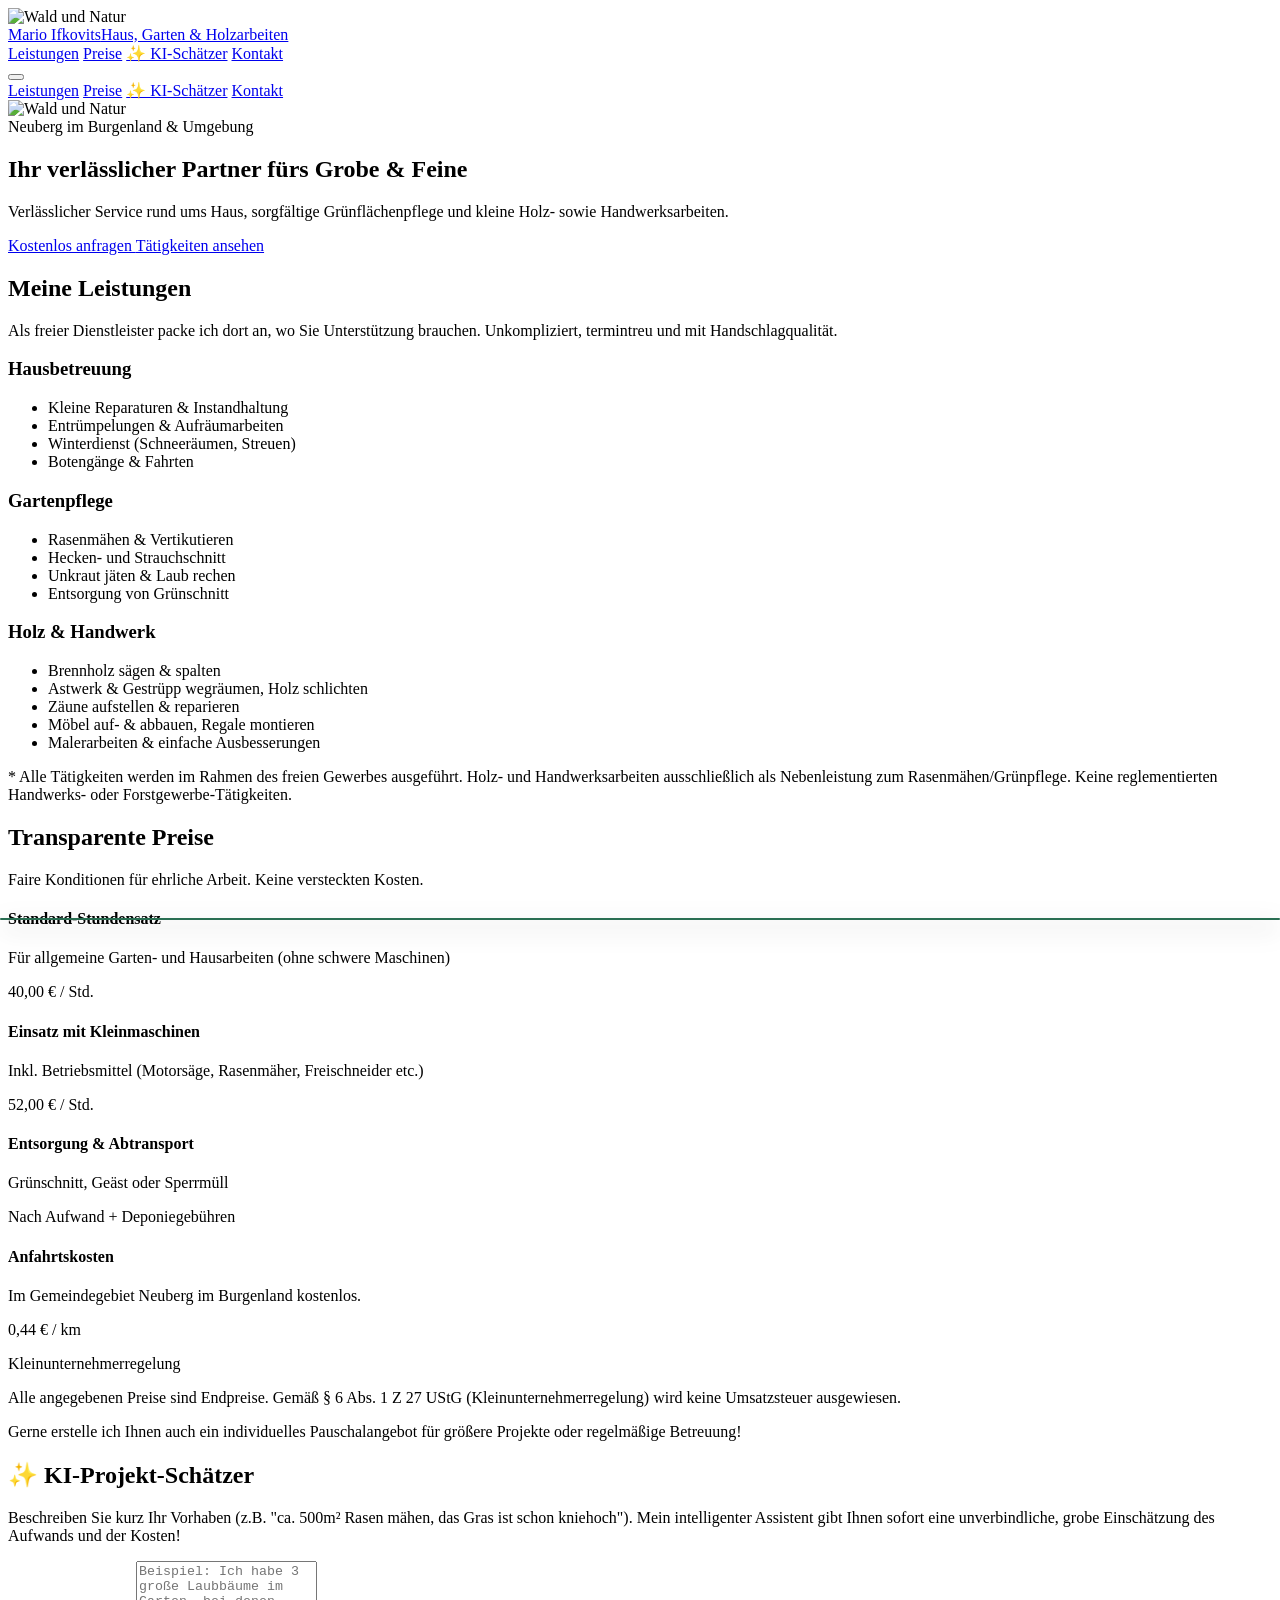
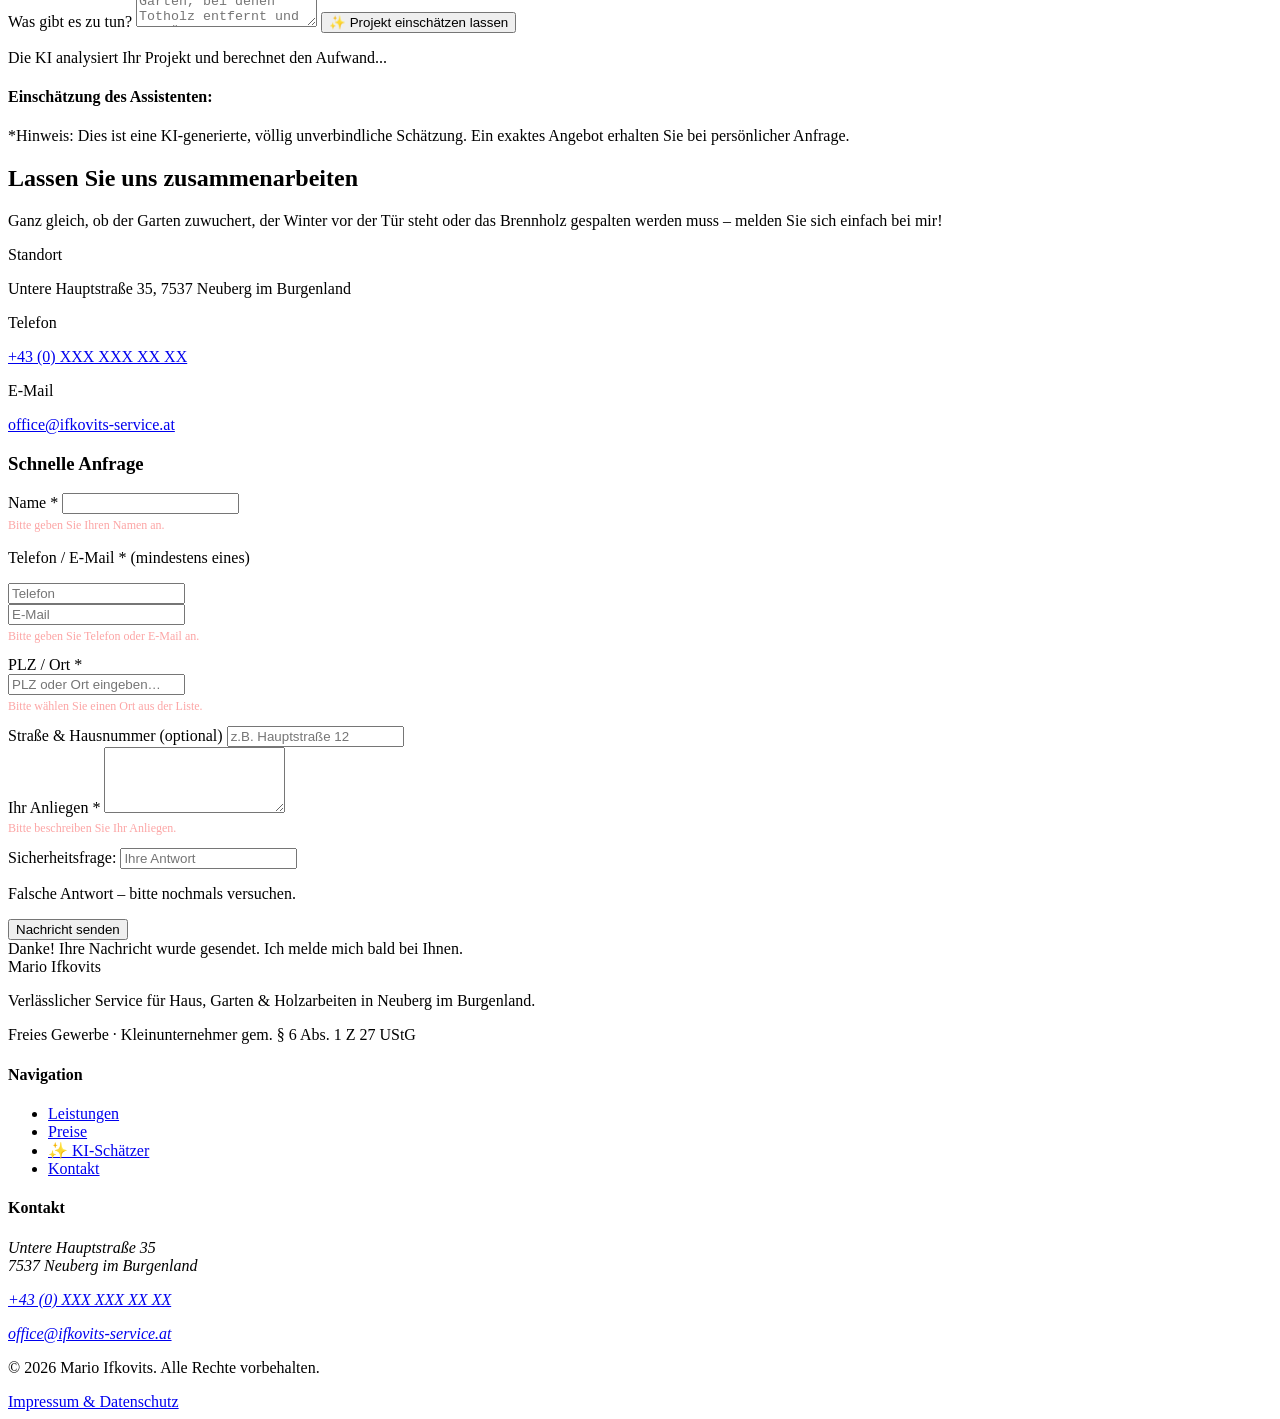
==== index.html @ 48f218d5 "Feature: Optionales Adressfeld im Kontaktformular" ====
<!DOCTYPE html>
<html lang="de-AT" class="scroll-smooth">
<head>
    <meta charset="UTF-8">
    <meta name="viewport" content="width=device-width, initial-scale=1.0">
    <title>Mario Ifkovits | Haus, Garten & Holzarbeiten in Neuberg im Burgenland</title>
    <meta name="description" content="Professioneller und verlässlicher Service rund um Haus und Garten in Neuberg im Burgenland. Mario Ifkovits, Untere Hauptstraße 35, 7537 Neuberg im Burgenland. Ihr Partner für Rasenmähen, Grünschnitt, kleine Holzarbeiten, Entrümpelungen und mehr.">
    
    <!-- Favicon -->
    <link rel="icon" type="image/svg+xml" href="data:image/svg+xml,<svg xmlns=%22http://www.w3.org/2000/svg%22 viewBox=%220 0 100 100%22><text y=%22.9em%22 font-size=%2290%22>🌲</text></svg>">
    
    <!-- Tailwind CSS -->
    <script src="https://cdn.tailwindcss.com"></script>
    <script src="tailwind-config.js"></script>

    <!-- Custom CSS -->
    <link rel="stylesheet" href="style.css">

    <!-- Lucide Icons -->
    <script src="https://unpkg.com/lucide@latest"></script>
</head>
<body class="text-gray-900 font-sans antialiased flex flex-col min-h-screen relative">

    <!-- Waldähnlicher Garten-Hintergrund -->
    <div class="fixed inset-0 z-[-1]">
        <img src="https://images.unsplash.com/photo-1441974231531-c6227db76b6e?auto=format&fit=crop&q=80" alt="Wald und Natur" class="w-full h-full object-cover" />
        <div class="absolute inset-0 bg-brand-900/75 backdrop-blur-[2px]"></div>
    </div>

    <!-- Navigation -->
    <nav class="fixed w-full bg-brand-800/90 backdrop-blur-md shadow-lg z-50 transition-all border-b border-brand-600/50">
        <div class="max-w-7xl mx-auto px-4 sm:px-6 lg:px-8">
            <div class="flex justify-between h-20 items-center">
                <div class="flex-shrink-0 flex items-center gap-3">
                    <div class="bg-brand-400 p-2 rounded-lg text-brand-900">
                        <i data-lucide="trees" class="w-6 h-6"></i>
                    </div>
                    <a href="#" class="font-bold text-xl md:text-2xl text-white tracking-tight">
                        Mario Ifkovits<span class="block text-xs text-brand-300 font-medium uppercase tracking-wider">Haus, Garten & Holzarbeiten</span>
                    </a>
                </div>
                <div class="hidden md:flex space-x-8">
                    <a href="#leistungen" class="text-brand-100 hover:text-brand-400 font-medium transition-colors">Leistungen</a>
                    <a href="#preise" class="text-brand-100 hover:text-brand-400 font-medium transition-colors">Preise</a>
                    <a href="#ki-schaetzer" class="text-brand-400 hover:text-brand-300 font-medium transition-colors flex items-center gap-1">✨ KI-Schätzer</a>
                    <a href="#kontakt" class="text-brand-100 hover:text-brand-400 font-medium transition-colors">Kontakt</a>
                </div>
                <!-- Mobile menu button -->
                <div class="md:hidden flex items-center">
                    <button id="mobile-menu-btn" class="text-brand-100 hover:text-brand-400 focus:outline-none">
                        <i data-lucide="menu" class="w-6 h-6"></i>
                    </button>
                </div>
            </div>
        </div>
    </nav>

    <!-- Mobile Menu -->
    <div id="mobile-menu" class="hidden fixed top-20 left-0 right-0 bg-brand-800/95 backdrop-blur-md border-b border-brand-600/50 z-40 md:hidden shadow-lg">
        <div class="px-4 py-4 space-y-2">
            <a href="#leistungen" class="block px-4 py-2 text-brand-100 hover:bg-brand-700/50 rounded-lg hover:text-brand-400 font-medium transition-all">Leistungen</a>
            <a href="#preise" class="block px-4 py-2 text-brand-100 hover:bg-brand-700/50 rounded-lg hover:text-brand-400 font-medium transition-all">Preise</a>
            <a href="#ki-schaetzer" class="block px-4 py-2 text-brand-400 hover:bg-brand-700/50 rounded-lg hover:text-brand-300 font-medium transition-all">✨ KI-Schätzer</a>
            <a href="#kontakt" class="block px-4 py-2 text-brand-100 hover:bg-brand-700/50 rounded-lg hover:text-brand-400 font-medium transition-all">Kontakt</a>
        </div>
    </div>

    <!-- Hero Section -->
    <section class="relative pt-32 pb-20 lg:pt-48 lg:pb-32 overflow-hidden">
        <div class="absolute inset-0 z-0">
            <!-- Forest background image -->
            <img src="https://images.unsplash.com/photo-1511497584788-876760111969?auto=format&fit=crop&q=80" alt="Wald und Natur" class="w-full h-full object-cover" />
            <div class="absolute inset-0 bg-gradient-to-b from-brand-900/85 via-brand-800/70 to-brand-700/60 mix-blend-multiply"></div>
            <div class="absolute inset-0 bg-gradient-to-t from-brand-900 via-transparent to-transparent"></div>
        </div>
        
        <div class="relative z-10 max-w-7xl mx-auto px-4 sm:px-6 lg:px-8 text-center">
            <span class="inline-block py-2 px-4 rounded-full bg-brand-500/30 text-brand-50 backdrop-blur-sm border border-brand-300/40 text-sm font-semibold tracking-wider mb-6">
                Neuberg im Burgenland & Umgebung
            </span>
            <h1 class="text-4xl md:text-5xl lg:text-6xl font-extrabold text-white mb-6 drop-shadow-lg">
                Ihr verlässlicher Partner fürs <span class="text-brand-300">Grobe & Feine</span>
            </h1>
            <p class="text-lg md:text-xl text-brand-50 mb-10 max-w-2xl mx-auto drop-shadow-lg">
                Verlässlicher Service rund ums Haus, sorgfältige Grünflächenpflege und kleine Holz- sowie Handwerksarbeiten.
            </p>
            <div class="flex flex-col sm:flex-row justify-center gap-4">
                <a href="#kontakt" class="bg-brand-400 hover:bg-brand-300 text-brand-900 font-bold py-3 px-8 rounded-lg shadow-lg shadow-brand-400/40 transition-all transform hover:-translate-y-1">
                    Kostenlos anfragen
                </a>
                <a href="#leistungen" class="bg-brand-700/50 hover:bg-brand-600/60 backdrop-blur-md text-white border border-brand-300/50 font-bold py-3 px-8 rounded-lg transition-all">
                    Tätigkeiten ansehen
                </a>
            </div>
        </div>
    </section>

    <!-- Leistungen Section -->
    <section id="leistungen" class="py-20 bg-gradient-to-b from-brand-900/50 to-brand-800/30 backdrop-blur-sm border-y border-brand-700/30">
        <div class="max-w-7xl mx-auto px-4 sm:px-6 lg:px-8">
            <div class="text-center mb-16">
                <h2 class="text-3xl font-bold text-brand-100 mb-4">Meine Leistungen</h2>
                <div class="w-24 h-1 bg-gradient-to-r from-brand-400 to-brand-500 mx-auto rounded-full mb-6"></div>
                <p class="text-brand-100 max-w-2xl mx-auto">
                    Als freier Dienstleister packe ich dort an, wo Sie Unterstützung brauchen. Unkompliziert, termintreu und mit Handschlagqualität.
                </p>
            </div>

            <div class="grid md:grid-cols-3 gap-8">
                <!-- Card 1: Haus -->
                <div class="bg-brand-700/40 backdrop-blur-md rounded-2xl p-8 shadow-xl border border-brand-500/30 hover:border-brand-400/60 hover:shadow-2xl hover:bg-brand-700/50 transition-all group">
                    <div class="w-14 h-14 bg-brand-400/20 rounded-xl flex items-center justify-center mb-6 group-hover:bg-brand-400 group-hover:text-brand-900 transition-all text-brand-300">
                        <i data-lucide="home" class="w-7 h-7"></i>
                    </div>
                    <h3 class="text-xl font-bold text-white mb-4">Hausbetreuung</h3>
                    <ul class="space-y-3 text-brand-100">
                        <li class="flex items-start gap-2"><i data-lucide="check" class="w-5 h-5 text-brand-400 flex-shrink-0 mt-0.5"></i> Kleine Reparaturen & Instandhaltung</li>
                        <li class="flex items-start gap-2"><i data-lucide="check" class="w-5 h-5 text-brand-400 flex-shrink-0 mt-0.5"></i> Entrümpelungen & Aufräumarbeiten</li>
                        <li class="flex items-start gap-2"><i data-lucide="check" class="w-5 h-5 text-brand-400 flex-shrink-0 mt-0.5"></i> Winterdienst (Schneeräumen, Streuen)</li>
                        <li class="flex items-start gap-2"><i data-lucide="check" class="w-5 h-5 text-brand-400 flex-shrink-0 mt-0.5"></i> Botengänge & Fahrten</li>
                    </ul>
                </div>

                <!-- Card 2: Garten -->
                <div class="bg-brand-700/40 backdrop-blur-md rounded-2xl p-8 shadow-xl border border-brand-500/30 hover:border-brand-400/60 hover:shadow-2xl hover:bg-brand-700/50 transition-all group">
                    <div class="w-14 h-14 bg-brand-400/20 rounded-xl flex items-center justify-center mb-6 group-hover:bg-brand-400 group-hover:text-brand-900 transition-all text-brand-300">
                        <i data-lucide="leaf" class="w-7 h-7"></i>
                    </div>
                    <h3 class="text-xl font-bold text-white mb-4">Gartenpflege</h3>
                    <ul class="space-y-3 text-brand-100">
                        <li class="flex items-start gap-2"><i data-lucide="check" class="w-5 h-5 text-brand-400 flex-shrink-0 mt-0.5"></i> Rasenmähen & Vertikutieren</li>
                        <li class="flex items-start gap-2"><i data-lucide="check" class="w-5 h-5 text-brand-400 flex-shrink-0 mt-0.5"></i> Hecken- und Strauchschnitt</li>
                        <li class="flex items-start gap-2"><i data-lucide="check" class="w-5 h-5 text-brand-400 flex-shrink-0 mt-0.5"></i> Unkraut jäten & Laub rechen</li>
                        <li class="flex items-start gap-2"><i data-lucide="check" class="w-5 h-5 text-brand-400 flex-shrink-0 mt-0.5"></i> Entsorgung von Grünschnitt</li>
                    </ul>
                </div>

                <!-- Card 3: Holz & Handwerk -->
                <div class="bg-brand-700/40 backdrop-blur-md rounded-2xl p-8 shadow-xl border border-brand-500/30 hover:border-brand-400/60 hover:shadow-2xl hover:bg-brand-700/50 transition-all group">
                    <div class="w-14 h-14 bg-brand-400/20 rounded-xl flex items-center justify-center mb-6 group-hover:bg-brand-400 group-hover:text-brand-900 transition-all text-brand-300">
                        <i data-lucide="hammer" class="w-7 h-7"></i>
                    </div>
                    <h3 class="text-xl font-bold text-white mb-4">Holz & Handwerk</h3>
                    <ul class="space-y-3 text-brand-100">
                        <li class="flex items-start gap-2"><i data-lucide="check" class="w-5 h-5 text-brand-400 flex-shrink-0 mt-0.5"></i> Brennholz sägen & spalten</li>
                        <li class="flex items-start gap-2"><i data-lucide="check" class="w-5 h-5 text-brand-400 flex-shrink-0 mt-0.5"></i> Astwerk & Gestrüpp wegräumen, Holz schlichten</li>
                        <li class="flex items-start gap-2"><i data-lucide="check" class="w-5 h-5 text-brand-400 flex-shrink-0 mt-0.5"></i> Zäune aufstellen & reparieren</li>
                        <li class="flex items-start gap-2"><i data-lucide="check" class="w-5 h-5 text-brand-400 flex-shrink-0 mt-0.5"></i> Möbel auf- & abbauen, Regale montieren</li>
                        <li class="flex items-start gap-2"><i data-lucide="check" class="w-5 h-5 text-brand-400 flex-shrink-0 mt-0.5"></i> Malerarbeiten & einfache Ausbesserungen</li>
                    </ul>
                </div>
            </div>
            <p class="text-xs text-center text-brand-300/60 mt-8">
                * Alle Tätigkeiten werden im Rahmen des freien Gewerbes ausgeführt. Holz- und Handwerksarbeiten ausschließlich als Nebenleistung zum Rasenmähen/Grünpflege. Keine reglementierten Handwerks- oder Forstgewerbe-Tätigkeiten.
            </p>
        </div>
    </section>

    <!-- Preise Section -->
    <section id="preise" class="py-20 bg-brand-800/30 backdrop-blur-sm border-y border-brand-700/30">
        <div class="max-w-4xl mx-auto px-4 sm:px-6 lg:px-8">
            <div class="text-center mb-16">
                <h2 class="text-3xl font-bold text-brand-100 mb-4">Transparente Preise</h2>
                <div class="w-24 h-1 bg-gradient-to-r from-brand-400 to-brand-500 mx-auto rounded-full mb-6"></div>
                <p class="text-brand-100">Faire Konditionen für ehrliche Arbeit. Keine versteckten Kosten.</p>
            </div>

            <div class="bg-brand-700/50 backdrop-blur-lg rounded-3xl p-8 md:p-12 shadow-2xl border border-brand-500/40">
                <div class="space-y-6">
                    <!-- Preis 1 -->
                    <div class="flex flex-col sm:flex-row justify-between items-start sm:items-center py-4 border-b border-brand-600/30">
                        <div>
                            <h4 class="text-lg font-bold text-white">Standard-Stundensatz</h4>
                            <p class="text-sm text-brand-200">Für allgemeine Garten- und Hausarbeiten (ohne schwere Maschinen)</p>
                        </div>
                        <div class="mt-2 sm:mt-0 text-xl font-black text-brand-300">40,00 € <span class="text-sm font-normal text-brand-200">/ Std.</span></div>
                    </div>
                    
                    <!-- Preis 2 -->
                    <div class="flex flex-col sm:flex-row justify-between items-start sm:items-center py-4 border-b border-brand-600/30">
                        <div>
                            <h4 class="text-lg font-bold text-white">Einsatz mit Kleinmaschinen</h4>
                            <p class="text-sm text-brand-200">Inkl. Betriebsmittel (Motorsäge, Rasenmäher, Freischneider etc.)</p>
                        </div>
                        <div class="mt-2 sm:mt-0 text-xl font-black text-brand-300">52,00 € <span class="text-sm font-normal text-brand-200">/ Std.</span></div>
                    </div>

                    <!-- Preis 3 -->
                    <div class="flex flex-col sm:flex-row justify-between items-start sm:items-center py-4 border-b border-brand-600/30">
                        <div>
                            <h4 class="text-lg font-bold text-white">Entsorgung & Abtransport</h4>
                            <p class="text-sm text-brand-200">Grünschnitt, Geäst oder Sperrmüll</p>
                        </div>
                        <div class="mt-2 sm:mt-0 text-xl font-black text-brand-300 text-right">
                            <span class="block">Nach Aufwand</span>
                            <span class="text-sm font-normal text-brand-200">+ Deponiegebühren</span>
                        </div>
                    </div>

                    <!-- Anfahrt -->
                    <div class="flex flex-col sm:flex-row justify-between items-start sm:items-center py-4">
                        <div>
                            <h4 class="text-lg font-bold text-white">Anfahrtskosten</h4>
                            <p class="text-sm text-brand-200">Im Gemeindegebiet Neuberg im Burgenland kostenlos.</p>
                        </div>
                        <div class="mt-2 sm:mt-0 text-xl font-black text-brand-300">0,44 € <span class="text-sm font-normal text-brand-200">/ km</span></div>
                    </div>
                </div>

                <div class="mt-8 bg-brand-600/40 border-l-4 border-brand-400 p-4 rounded-r-lg">
                    <div class="flex items-start">
                        <div class="flex-shrink-0">
                            <i data-lucide="info" class="w-5 h-5 text-brand-300"></i>
                        </div>
                        <div class="ml-3">
                            <p class="text-sm text-brand-100 font-medium">
                                Kleinunternehmerregelung
                            </p>
                            <p class="text-sm text-brand-100 mt-1">
                                Alle angegebenen Preise sind Endpreise. Gemäß § 6 Abs. 1 Z 27 UStG (Kleinunternehmerregelung) wird keine Umsatzsteuer ausgewiesen.
                            </p>
                        </div>
                    </div>
                </div>
            </div>
            
            <div class="text-center mt-10">
                <p class="text-brand-100">Gerne erstelle ich Ihnen auch ein individuelles Pauschalangebot für größere Projekte oder regelmäßige Betreuung!</p>
            </div>
        </div>
    </section>

    <!-- KI-Schätzer Section -->
    <section id="ki-schaetzer" class="py-20 bg-brand-700/40 backdrop-blur-sm border-b border-brand-700/50">
        <div class="max-w-4xl mx-auto px-4 sm:px-6 lg:px-8">
            <div class="text-center mb-12">
                <div class="inline-flex items-center justify-center p-3 bg-brand-600/40 rounded-full shadow-lg mb-4 text-brand-300">
                    <i data-lucide="sparkles" class="w-8 h-8"></i>
                </div>
                <h2 class="text-3xl font-bold text-brand-100 mb-4">✨ KI-Projekt-Schätzer</h2>
                <div class="w-24 h-1 bg-gradient-to-r from-brand-400 to-brand-500 mx-auto rounded-full mb-6"></div>
                <p class="text-brand-100">
                    Beschreiben Sie kurz Ihr Vorhaben (z.B. "ca. 500m² Rasen mähen, das Gras ist schon kniehoch"). 
                    Mein intelligenter Assistent gibt Ihnen sofort eine unverbindliche, grobe Einschätzung des Aufwands und der Kosten!
                </p>
            </div>

            <div class="bg-brand-700/50 backdrop-blur-lg rounded-2xl p-6 md:p-8 shadow-2xl border border-brand-500/40">
                <div class="space-y-4">
                    <label for="project-description" class="block text-sm font-medium text-white">Was gibt es zu tun?</label>
                    <textarea id="project-description" rows="4" placeholder="Beispiel: Ich habe 3 große Laubbäume im Garten, bei denen Totholz entfernt und die Äste entsorgt werden müssen..." class="w-full px-4 py-3 border border-brand-500/40 rounded-xl focus:ring-2 focus:ring-brand-400 focus:border-brand-400 outline-none transition-all text-gray-900 bg-white/90 resize-none placeholder-gray-500"></textarea>
                    
                    <button id="btn-estimate" onclick="generateEstimate()" class="w-full sm:w-auto bg-brand-400 hover:bg-brand-300 text-brand-900 font-bold py-3 px-6 rounded-xl transition-all flex justify-center items-center gap-2 shadow-xl hover:shadow-2xl transform hover:-translate-y-0.5">
                        ✨ Projekt einschätzen lassen
                    </button>
                </div>

                <!-- Lade-Indikator -->
                <div id="estimate-loading" class="hidden mt-8 text-center py-8">
                    <i data-lucide="loader-2" class="w-8 h-8 text-brand-300 animate-spin mx-auto mb-4"></i>
                    <p class="text-brand-100 animate-pulse">Die KI analysiert Ihr Projekt und berechnet den Aufwand...</p>
                </div>

                <!-- Ergebnis-Bereich -->
                <div id="estimate-result-container" class="hidden mt-8 pt-8 border-t border-brand-600/50">
                    <h4 class="text-lg font-bold text-white mb-4 flex items-center gap-2">
                        <i data-lucide="bot" class="w-5 h-5 text-brand-300"></i> Einschätzung des Assistenten:
                    </h4>
                    <div id="estimate-result" class="prose prose-invert max-w-none text-brand-100 space-y-4 bg-brand-600/30 p-6 rounded-xl border border-brand-500/20">
                        <!-- Ergebnis wird hier eingefügt -->
                    </div>
                    <p class="text-xs text-brand-300/60 mt-4 text-center">
                        *Hinweis: Dies ist eine KI-generierte, völlig unverbindliche Schätzung. Ein exaktes Angebot erhalten Sie bei persönlicher Anfrage.
                    </p>
                </div>
            </div>
        </div>
    </section>

    <!-- Kontakt Section -->
    <section id="kontakt" class="py-20 bg-gradient-to-b from-brand-800 to-brand-900 text-white">
        <div class="max-w-7xl mx-auto px-4 sm:px-6 lg:px-8">
            <div class="grid md:grid-cols-2 gap-16 items-center">
                
                <!-- Kontakt Info -->
                <div>
                    <h2 class="text-3xl font-bold mb-4">Lassen Sie uns zusammenarbeiten</h2>
                    <div class="w-20 h-1 bg-gradient-to-r from-brand-400 to-brand-500 rounded-full mb-8"></div>
                    <p class="text-brand-100 mb-8 text-lg">
                        Ganz gleich, ob der Garten zuwuchert, der Winter vor der Tür steht oder das Brennholz gespalten werden muss – melden Sie sich einfach bei mir!
                    </p>
                    
                    <div class="space-y-6">
                        <div class="flex items-center gap-4">
                            <div class="bg-brand-600/60 p-3 rounded-full text-brand-300">
                                <i data-lucide="map-pin" class="w-6 h-6"></i>
                            </div>
                            <div>
                                <p class="text-sm text-brand-200">Standort</p>
                                <p class="font-medium text-lg text-white">Untere Hauptstraße 35, 7537 Neuberg im Burgenland</p>
                            </div>
                        </div>
                        
                        <div class="flex items-center gap-4">
                            <div class="bg-brand-600/60 p-3 rounded-full text-brand-300">
                                <i data-lucide="phone" class="w-6 h-6"></i>
                            </div>
                            <div>
                                <p class="text-sm text-brand-200">Telefon</p>
                                <p class="font-medium text-lg"><a href="tel:+43000000000" class="hover:text-brand-300 transition-colors">+43 (0) XXX XXX XX XX</a></p>
                            </div>
                        </div>

                        <div class="flex items-center gap-4">
                            <div class="bg-brand-600/60 p-3 rounded-full text-brand-300">
                                <i data-lucide="mail" class="w-6 h-6"></i>
                            </div>
                            <div>
                                <p class="text-sm text-brand-200">E-Mail</p>
                                <p class="font-medium text-lg"><a href="mailto:office@ifkovits-service.at" class="hover:text-brand-300 transition-colors">office@ifkovits-service.at</a></p>
                            </div>
                        </div>
                    </div>
                </div>

                <!-- Kontakt Formular -->
                <div class="bg-brand-700/60 backdrop-blur-md rounded-2xl p-8 shadow-2xl border border-brand-500/40">
                    <h3 class="text-2xl font-bold text-white mb-6">Schnelle Anfrage</h3>
                    <form id="contact-form" action="https://formspree.io/f/xeervago" method="POST" class="space-y-4" novalidate>
                        <!-- Honeypot -->
                        <div style="position:absolute;left:-9999px;top:-9999px;" aria-hidden="true">
                            <label for="website">Website leer lassen</label>
                            <input type="text" id="website" name="website" tabindex="-1" autocomplete="off">
                        </div>

                        <!-- Name -->
                        <div>
                            <label for="f-name" class="block text-sm font-medium text-brand-200 mb-1">Name <span class="text-brand-400">*</span></label>
                            <input type="text" id="f-name" name="name" autocomplete="name" class="w-full px-4 py-2 border border-brand-500/40 rounded-lg focus:ring-2 focus:ring-brand-400 focus:border-brand-400 outline-none transition-all text-gray-900 bg-white/90">
                            <p class="field-err-msg hidden" id="err-name">Bitte geben Sie Ihren Namen an.</p>
                        </div>

                        <!-- Telefon + E-Mail -->
                        <div>
                            <p class="text-sm font-medium text-brand-200 mb-1">Telefon / E-Mail <span class="text-brand-400">*</span> <span class="text-brand-300 font-normal">(mindestens eines)</span></p>
                            <div class="grid grid-cols-2 gap-4">
                                <div>
                                    <input type="tel" id="f-phone" name="telefon" placeholder="Telefon" autocomplete="tel" class="w-full px-4 py-2 border border-brand-500/40 rounded-lg focus:ring-2 focus:ring-brand-400 focus:border-brand-400 outline-none transition-all text-gray-900 bg-white/90">
                                </div>
                                <div>
                                    <input type="email" id="f-email" name="email" placeholder="E-Mail" autocomplete="email" class="w-full px-4 py-2 border border-brand-500/40 rounded-lg focus:ring-2 focus:ring-brand-400 focus:border-brand-400 outline-none transition-all text-gray-900 bg-white/90">
                                </div>
                            </div>
                            <p class="field-err-msg hidden" id="err-contact">Bitte geben Sie Telefon oder E-Mail an.</p>
                        </div>

                        <!-- PLZ / Ort Autocomplete -->
                        <div>
                            <label for="f-plz-input" class="block text-sm font-medium text-brand-200 mb-1">PLZ / Ort <span class="text-brand-400">*</span></label>
                            <div class="relative">
                                <input type="text" id="f-plz-input" placeholder="PLZ oder Ort eingeben…" autocomplete="off" class="w-full px-4 py-2 border border-brand-500/40 rounded-lg focus:ring-2 focus:ring-brand-400 focus:border-brand-400 outline-none transition-all text-gray-900 bg-white/90">
                                <ul id="plz-dropdown" class="plz-dropdown hidden" role="listbox"></ul>
                            </div>
                            <!-- Hidden fields sent to Formspree -->
                            <input type="hidden" id="f-plz" name="plz">
                            <input type="hidden" id="f-ort" name="ort">
                            <p class="field-err-msg hidden" id="err-plz">Bitte wählen Sie einen Ort aus der Liste.</p>
                        </div>

                        <!-- Adresse / Nr (optional) -->
                        <div>
                            <label for="f-address" class="block text-sm font-medium text-brand-200 mb-1">Straße & Hausnummer <span class="text-brand-300 font-normal">(optional)</span></label>
                            <input type="text" id="f-address" name="adresse" autocomplete="street-address" placeholder="z.B. Hauptstraße 12" class="w-full px-4 py-2 border border-brand-500/40 rounded-lg focus:ring-2 focus:ring-brand-400 focus:border-brand-400 outline-none transition-all text-gray-900 bg-white/90">
                        </div>

                        <!-- Anliegen -->
                        <div>
                            <label for="f-message" class="block text-sm font-medium text-brand-200 mb-1">Ihr Anliegen <span class="text-brand-400">*</span></label>
                            <textarea id="f-message" name="anliegen" rows="4" class="w-full px-4 py-2 border border-brand-500/40 rounded-lg focus:ring-2 focus:ring-brand-400 focus:border-brand-400 outline-none transition-all text-gray-900 bg-white/90 resize-none"></textarea>
                            <p class="field-err-msg hidden" id="err-message">Bitte beschreiben Sie Ihr Anliegen.</p>
                        </div>

                        <!-- Mathe-CAPTCHA -->
                        <div class="bg-brand-600/30 border border-brand-500/30 rounded-lg p-4">
                            <label for="captcha-answer" class="block text-sm font-medium text-brand-200 mb-2">
                                <i data-lucide="shield-check" class="w-4 h-4 inline mr-1 text-brand-400"></i>Sicherheitsfrage: <span id="captcha-question" class="font-bold text-brand-300"></span>
                            </label>
                            <input type="number" id="captcha-answer" name="captcha-answer" placeholder="Ihre Antwort" autocomplete="off" class="w-full px-4 py-2 border border-brand-500/40 rounded-lg focus:ring-2 focus:ring-brand-400 focus:border-brand-400 outline-none transition-all text-gray-900 bg-white/90">
                            <p id="captcha-error" class="hidden mt-2 text-red-300 text-xs">Falsche Antwort – bitte nochmals versuchen.</p>
                        </div>

                        <button type="submit" class="w-full bg-brand-400 hover:bg-brand-300 text-brand-900 font-bold py-3 px-4 rounded-lg transition-all flex justify-center items-center gap-2 shadow-lg hover:shadow-xl transform hover:-translate-y-0.5">
                            <i data-lucide="send" class="w-5 h-5"></i> Nachricht senden
                        </button>
                        <div id="form-success" class="hidden bg-brand-600/50 border border-brand-400/40 rounded-lg p-4 text-center text-brand-100 text-sm">
                            <i data-lucide="check-circle" class="w-5 h-5 inline mr-1 text-brand-400"></i>Danke! Ihre Nachricht wurde gesendet. Ich melde mich bald bei Ihnen.
                        </div>
                    </form>
                </div>
            </div>
        </div>
    </section>

    <!-- Footer -->
    <footer class="bg-brand-900 border-t border-brand-700/50 text-brand-100 mt-auto">
        <div class="max-w-7xl mx-auto px-4 sm:px-6 lg:px-8 py-10 grid grid-cols-1 md:grid-cols-3 gap-8">
            <!-- Brand -->
            <div>
                <div class="flex items-center gap-3 mb-3">
                    <div class="bg-brand-400 p-2 rounded-lg text-brand-900"><i data-lucide="trees" class="w-5 h-5"></i></div>
                    <span class="font-bold text-white text-lg">Mario Ifkovits</span>
                </div>
                <p class="text-brand-200 text-sm leading-relaxed">Verlässlicher Service für Haus, Garten & Holzarbeiten in Neuberg im Burgenland.</p>
                <p class="text-brand-300 text-xs mt-3">Freies Gewerbe · Kleinunternehmer gem. § 6 Abs. 1 Z 27 UStG</p>
            </div>
            <!-- Navigation -->
            <div>
                <h4 class="text-white font-semibold mb-3 uppercase tracking-wider text-xs">Navigation</h4>
                <ul class="space-y-2 text-sm">
                    <li><a href="#leistungen" class="footer-link text-brand-200 hover:text-brand-400 transition-colors">Leistungen</a></li>
                    <li><a href="#preise" class="footer-link text-brand-200 hover:text-brand-400 transition-colors">Preise</a></li>
                    <li><a href="#ki-schaetzer" class="footer-link text-brand-200 hover:text-brand-400 transition-colors">✨ KI-Schätzer</a></li>
                    <li><a href="#kontakt" class="footer-link text-brand-200 hover:text-brand-400 transition-colors">Kontakt</a></li>
                </ul>
            </div>
            <!-- Kontakt -->
            <div>
                <h4 class="text-white font-semibold mb-3 uppercase tracking-wider text-xs">Kontakt</h4>
                <address class="not-italic text-sm space-y-2 text-brand-200">
                    <p>Untere Hauptstraße 35<br>7537 Neuberg im Burgenland</p>
                    <p><a href="tel:+43000000000" class="footer-link hover:text-brand-400 transition-colors">+43 (0) XXX XXX XX XX</a></p>
                    <p><a href="mailto:office@ifkovits-service.at" class="footer-link hover:text-brand-400 transition-colors">office@ifkovits-service.at</a></p>
                </address>
            </div>
        </div>
        <!-- Bottom bar -->
        <div class="border-t border-brand-700/50">
            <div class="max-w-7xl mx-auto px-4 sm:px-6 lg:px-8 py-4 flex flex-col sm:flex-row justify-between items-center gap-3 text-xs text-brand-300">
                <p>&copy; <span id="year"></span> Mario Ifkovits. Alle Rechte vorbehalten.</p>
                <div class="flex gap-5">
                    <a href="impressum.html" class="hover:text-brand-400 transition-colors">Impressum & Datenschutz</a>
                </div>
            </div>
        </div>
    </footer>

<!-- Initialize Icons & Year -->
<script>
    // Mobile Menu Toggle
    const mobileMenuBtn = document.getElementById('mobile-menu-btn');
    const mobileMenu = document.getElementById('mobile-menu');

    if (mobileMenuBtn && mobileMenu) {
        mobileMenuBtn.addEventListener('click', function() {
            mobileMenu.classList.toggle('hidden');
        });

        // Schließe das Menü, wenn auf einen Link geklickt wird
        const mobileMenuLinks = mobileMenu.querySelectorAll('a');
        mobileMenuLinks.forEach(link => {
            link.addEventListener('click', function() {
                mobileMenu.classList.add('hidden');
            });
        });
    }

    // Setze das aktuelle Jahr im Footer
    const yearElement = document.getElementById('year');
    if (yearElement) {
        yearElement.textContent = new Date().getFullYear();
    }
    
    lucide.createIcons();

    // --- PLZ Autocomplete ---
    let plzData = [];
    let plzSelected = false;

    fetch('plz.csv')
        .then(r => r.text())
        .then(text => {
            const lines = text.split('\n').slice(1); // Header überspringen
            const seen = new Set();
            lines.forEach(line => {
                const cols = line.split(';');
                if (cols.length < 2) return;
                const plz = cols[0].trim();
                const ort = cols[1].trim().replace(/^"|"$/g, '');
                if (!plz || !ort) return;
                const key = plz + '|' + ort;
                if (!seen.has(key)) {
                    seen.add(key);
                    plzData.push({ plz, ort, search: (plz + ' ' + ort).toLowerCase() });
                }
            });
        });

    const plzInput   = document.getElementById('f-plz-input');
    const plzDropdown = document.getElementById('plz-dropdown');
    const plzHidden  = document.getElementById('f-plz');
    const ortHidden  = document.getElementById('f-ort');

    function showPlzDropdown(query) {
        const q = query.toLowerCase().trim();
        if (!q || plzData.length === 0) { plzDropdown.classList.add('hidden'); return; }
        const matches = plzData.filter(e => e.search.includes(q)).slice(0, 10);
        if (matches.length === 0) { plzDropdown.classList.add('hidden'); return; }
        plzDropdown.innerHTML = matches.map((e, i) =>
            `<li role="option" data-plz="${e.plz}" data-ort="${e.ort}" tabindex="-1">
                <span class="plz-code">${e.plz}</span>
                <span class="plz-city">${e.ort}</span>
            </li>`
        ).join('');
        plzDropdown.querySelectorAll('li').forEach(li => {
            li.addEventListener('mousedown', function(ev) {
                ev.preventDefault();
                selectPlz(this.dataset.plz, this.dataset.ort);
            });
        });
        plzDropdown.classList.remove('hidden');
    }

    function selectPlz(plz, ort) {
        plzInput.value  = plz + ' ' + ort;
        plzHidden.value = plz;
        ortHidden.value = ort;
        plzSelected = true;
        plzDropdown.classList.add('hidden');
        document.getElementById('err-plz').classList.add('hidden');
        plzInput.classList.remove('field-error');
    }

    if (plzInput) {
        plzInput.addEventListener('input', function() {
            plzSelected = false;
            plzHidden.value = '';
            ortHidden.value = '';
            showPlzDropdown(this.value);
        });
        plzInput.addEventListener('blur', function() {
            setTimeout(() => plzDropdown.classList.add('hidden'), 150);
        });
        plzInput.addEventListener('keydown', function(e) {
            const items = plzDropdown.querySelectorAll('li');
            if (!items.length) return;
            if (e.key === 'ArrowDown') { e.preventDefault(); items[0].focus(); }
        });
        plzDropdown && plzDropdown.addEventListener('keydown', function(e) {
            const items = Array.from(plzDropdown.querySelectorAll('li'));
            const idx = items.indexOf(document.activeElement);
            if (e.key === 'ArrowDown' && idx < items.length - 1) { e.preventDefault(); items[idx + 1].focus(); }
            else if (e.key === 'ArrowUp') { e.preventDefault(); idx > 0 ? items[idx - 1].focus() : plzInput.focus(); }
            else if (e.key === 'Enter' && idx >= 0) { e.preventDefault(); items[idx].dispatchEvent(new Event('mousedown')); }
            else if (e.key === 'Escape') { plzDropdown.classList.add('hidden'); plzInput.focus(); }
        });
    }

    // --- Mathe-CAPTCHA ---
    let captchaAnswer = 0;
    function initCaptcha() {
        const a = Math.floor(Math.random() * 10) + 1;
        const b = Math.floor(Math.random() * 10) + 1;
        captchaAnswer = a + b;
        const q = document.getElementById('captcha-question');
        if (q) q.textContent = `${a} + ${b} = ?`;
        const inp = document.getElementById('captcha-answer');
        if (inp) inp.value = '';
    }
    initCaptcha();

    // Hilfsfunktion: Fehler anzeigen/verstecken
    function setError(id, show) {
        const el = document.getElementById(id);
        if (el) el.classList.toggle('hidden', !show);
    }
    function setFieldError(inputId, show) {
        const el = document.getElementById(inputId);
        if (el) el.classList.toggle('field-error', show);
    }

    // --- Kontaktformular Bot-Schutz + Validierung + Submit ---
    const contactForm = document.getElementById('contact-form');
    if (contactForm) {
        contactForm.addEventListener('submit', function(e) {
            e.preventDefault();
            let valid = true;

            // 1) Honeypot
            if (document.getElementById('website')?.value !== '') return;

            // 2) Name
            const nameVal = document.getElementById('f-name').value.trim();
            const nameErr = !nameVal;
            setError('err-name', nameErr); setFieldError('f-name', nameErr);
            if (nameErr) valid = false;

            // 3) Telefon oder E-Mail (mindestens eines)
            const phoneVal = document.getElementById('f-phone').value.trim();
            const emailVal = document.getElementById('f-email').value.trim();
            const contactErr = !phoneVal && !emailVal;
            setError('err-contact', contactErr);
            setFieldError('f-phone', contactErr); setFieldError('f-email', contactErr);
            if (contactErr) valid = false;

            // 4) PLZ/Ort muss aus Dropdown gewählt sein
            const plzErr = !plzSelected || !plzHidden.value;
            setError('err-plz', plzErr); setFieldError('f-plz-input', plzErr);
            if (plzErr) valid = false;

            // 5) Anliegen
            const msgVal = document.getElementById('f-message').value.trim();
            const msgErr = !msgVal;
            setError('err-message', msgErr); setFieldError('f-message', msgErr);
            if (msgErr) valid = false;

            if (!valid) return;

            // 6) CAPTCHA
            const userAnswer = parseInt(document.getElementById('captcha-answer').value, 10);
            const captchaError = document.getElementById('captcha-error');
            if (userAnswer !== captchaAnswer) {
                captchaError.classList.remove('hidden');
                initCaptcha();
                return;
            }
            captchaError.classList.add('hidden');

            // 7) Absenden per fetch
            const formData = new FormData(contactForm);
            formData.delete('captcha-answer');

            fetch(contactForm.action, {
                method: 'POST',
                body: formData,
                headers: { 'Accept': 'application/json' }
            }).then(response => {
                if (response.ok) {
                    contactForm.reset();
                    plzSelected = false;
                    initCaptcha();
                    lucide.createIcons();
                    const successMsg = document.getElementById('form-success');
                    if (successMsg) {
                        successMsg.classList.remove('hidden');
                        setTimeout(() => successMsg.classList.add('hidden'), 8000);
                    }
                } else {
                    alert('Beim Senden ist ein Fehler aufgetreten. Bitte versuchen Sie es später noch einmal.');
                }
            }).catch(() => {
                alert('Keine Verbindung. Bitte prüfen Sie Ihre Internetverbindung und versuchen Sie es erneut.');
            });
        });
    }

    // --- KI-Projekt-Schätzer (Pollinations AI – kostenlos, kein API-Key nötig) ---
    async function generateEstimate() {
        const descriptionInput = document.getElementById('project-description');
        const description = descriptionInput.value.trim();
        const btn = document.getElementById('btn-estimate');
        const loading = document.getElementById('estimate-loading');
        const resultContainer = document.getElementById('estimate-result-container');
        const resultDiv = document.getElementById('estimate-result');

        if (!description) {
            resultDiv.innerHTML = `<div class="bg-yellow-50 text-yellow-800 p-4 rounded-lg">Bitte beschreiben Sie Ihr Vorhaben kurz im Textfeld.</div>`;
            resultContainer.classList.remove('hidden');
            return;
        }

        btn.disabled = true;
        btn.classList.add('opacity-75', 'cursor-not-allowed');
        loading.classList.remove('hidden');
        resultContainer.classList.add('hidden');
        resultDiv.innerHTML = '';

        const systemPrompt = `Du bist der hilfreiche virtuelle Assistent von Mario Ifkovits (Haus, Garten & Holzarbeiten, Neuberg im Burgenland).
Der Nutzer beschreibt ein Projekt. Erstelle eine grobe, unverbindliche Aufwands- und Kostenschätzung.

Marios Leistungen & Preise:
- Standardarbeiten ohne Maschinen (jäten, rechen, aufräumen, Montagearbeiten, Malerarbeiten etc.): 40,00 € / Stunde.
- Arbeiten MIT Kleinmaschinen (Rasenmäher, Husqvarna Knicklenker 103cm Schnittbreite für große Flächen, Freischneider, Motorsäge, Holzspalter etc.): 52,00 € / Stunde.
- Anfahrt: 0,44 € / km ab Neuberg im Burgenland (Einsätze innerhalb von Neuberg: Anfahrt kostenlos). Berechne die Anfahrt wenn der Kunde einen Ort außerhalb Neubergs nennt – schätze die einfache Wegstrecke in km.
- Grünschnitt-Entsorgung: Pauschal nach Menge – kleiner Anhänger ca. 40–60 €, großer Anhänger ca. 80–120 €, zzgl. Deponiegebühren. Wenn Entsorgung anfällt, immer in die Gesamtschätzung einberechnen.
- Keine MwSt. (Kleinunternehmerregelung).

Wichtige Hinweise für die Schätzung:
- Beim Rasenmähen: Husqvarna Knicklenker (103cm Schnittbreite) wird standardmäßig eingesetzt, außer bei Kleinstflächen (unter ca. 100 m² oder beengten Verhältnissen) → immer Maschinenstundensatz einplanen.
- Grünschnitt (Hecke, Strauchschnitt, Laub etc.) erzeugt Entsorgungsvolumen → immer Entsorgungskosten schätzen.
- Holzarbeiten (Sägen, Spalten, Schlichten) nur als Nebenleistung zur Grünpflege erlaubt.

Regeln für deine Antwort:
1. Freundlich, professionell, leichter österreichischer Charme.
2. Aufschlüsselung: Arbeitszeit (Spanne), Stundensatz, Anfahrt (falls relevant), Entsorgung (falls relevant), Gesamtkosten (Spanne).
3. Klar betonen: unverbindliche KI-Schätzung, tatsächlicher Aufwand kann abweichen.
4. Freundlich auf das Kontaktformular verweisen.
5. NUR HTML-Tags (<p>, <strong>, <ul>, <li>), kein Markdown.`;

        const payload = {
            model: 'openai',
            messages: [
                { role: 'system', content: systemPrompt },
                { role: 'user', content: description }
            ],
            seed: Math.floor(Math.random() * 10000)
        };

        try {
            const response = await fetch('https://text.pollinations.ai/', {
                method: 'POST',
                headers: { 'Content-Type': 'application/json' },
                body: JSON.stringify(payload)
            });

            if (!response.ok) throw new Error(`HTTP ${response.status}`);

            const answerText = await response.text();
            resultDiv.innerHTML = answerText;
            resultContainer.classList.remove('hidden');
        } catch (error) {
            console.error('Fehler bei der Schätzung:', error);
            resultDiv.innerHTML = `<div class="bg-red-50 text-red-700 p-4 rounded-lg">Es tut mir leid, bei der Einschätzung ist ein Fehler aufgetreten. Bitte versuchen Sie es später noch einmal oder nutzen Sie direkt das Kontaktformular unten.</div>`;
            resultContainer.classList.remove('hidden');
        } finally {
            btn.disabled = false;
            btn.classList.remove('opacity-75', 'cursor-not-allowed');
            loading.classList.add('hidden');
        }
    }
</script>
</body>
</html>
---- style.css ----
/* =========================================================
   Mario Ifkovits – Custom Styles
   ========================================================= */

/* -- Scrollbar ------------------------------------------- */
::-webkit-scrollbar          { width: 8px; }
::-webkit-scrollbar-track    { background: #082b1d; }
::-webkit-scrollbar-thumb    { background: #2d8659; border-radius: 4px; }
::-webkit-scrollbar-thumb:hover { background: #52a989; }

/* -- Google Fonts (Inter) -------------------------------- */
@import url('https://fonts.googleapis.com/css2?family=Inter:wght@400;500;600;700;800;900&display=swap');

/* -- Smooth section scroll offset (fixed nav) ------------ */
html { scroll-padding-top: 5rem; }

/* -- KI-Schätzer Ergebnis-Formatierung ------------------- */
#estimate-result p          { margin-bottom: 0.75rem; line-height: 1.65; }
#estimate-result ul         { list-style: disc; padding-left: 1.5rem; margin-bottom: 0.75rem; }
#estimate-result li         { margin-bottom: 0.3rem; }
#estimate-result strong     { color: #7cc0a8; }

/* -- Footer link hover underline animation --------------- */
.footer-link {
    position: relative;
    display: inline-block;
}
.footer-link::after {
    content: '';
    position: absolute;
    left: 0; bottom: -2px;
    width: 0; height: 1px;
    background: #52a989;
    transition: width .25s ease;
}
.footer-link:hover::after { width: 100%; }

/* -- PLZ Autocomplete ------------------------------------ */
.plz-dropdown {
    position: absolute;
    left: 0; right: 0;
    top: calc(100% + 2px);
    background: #0f472d;
    border: 1px solid rgba(82,169,137,.4);
    border-radius: 0.5rem;
    max-height: 220px;
    overflow-y: auto;
    z-index: 100;
    box-shadow: 0 8px 24px rgba(0,0,0,.4);
}
.plz-dropdown li {
    padding: .5rem .85rem;
    cursor: pointer;
    font-size: .875rem;
    color: #d4e9e1;
    display: flex;
    gap: .6rem;
    align-items: baseline;
}
.plz-dropdown li:hover,
.plz-dropdown li.active { background: rgba(82,169,137,.2); color: #fff; }
.plz-dropdown li .plz-code { font-weight: 700; color: #7cc0a8; flex-shrink: 0; }
.plz-dropdown li .plz-city { color: #d4e9e1; }

/* -- Form field error state ------------------------------ */
.field-error { border-color: #f87171 !important; }
.field-err-msg { color: #fca5a5; font-size: .75rem; margin-top: .25rem; }

/* -- Impressum page prose -------------------------------- */
.impressum-prose h2 {
    font-size: 1.25rem;
    font-weight: 700;
    color: #7cc0a8;
    margin-top: 2rem;
    margin-bottom: 0.5rem;
    padding-bottom: 0.35rem;
    border-bottom: 1px solid rgba(82,169,137,.25);
}
.impressum-prose h3 {
    font-size: 1rem;
    font-weight: 600;
    color: #d4e9e1;
    margin-top: 1.25rem;
    margin-bottom: 0.3rem;
}
.impressum-prose p,
.impressum-prose li  { color: #a8d5c4; line-height: 1.7; margin-bottom: 0.5rem; }
.impressum-prose ul  { list-style: disc; padding-left: 1.5rem; }
.impressum-prose a   { color: #52a989; text-decoration: underline; }
.impressum-prose a:hover { color: #7cc0a8; }
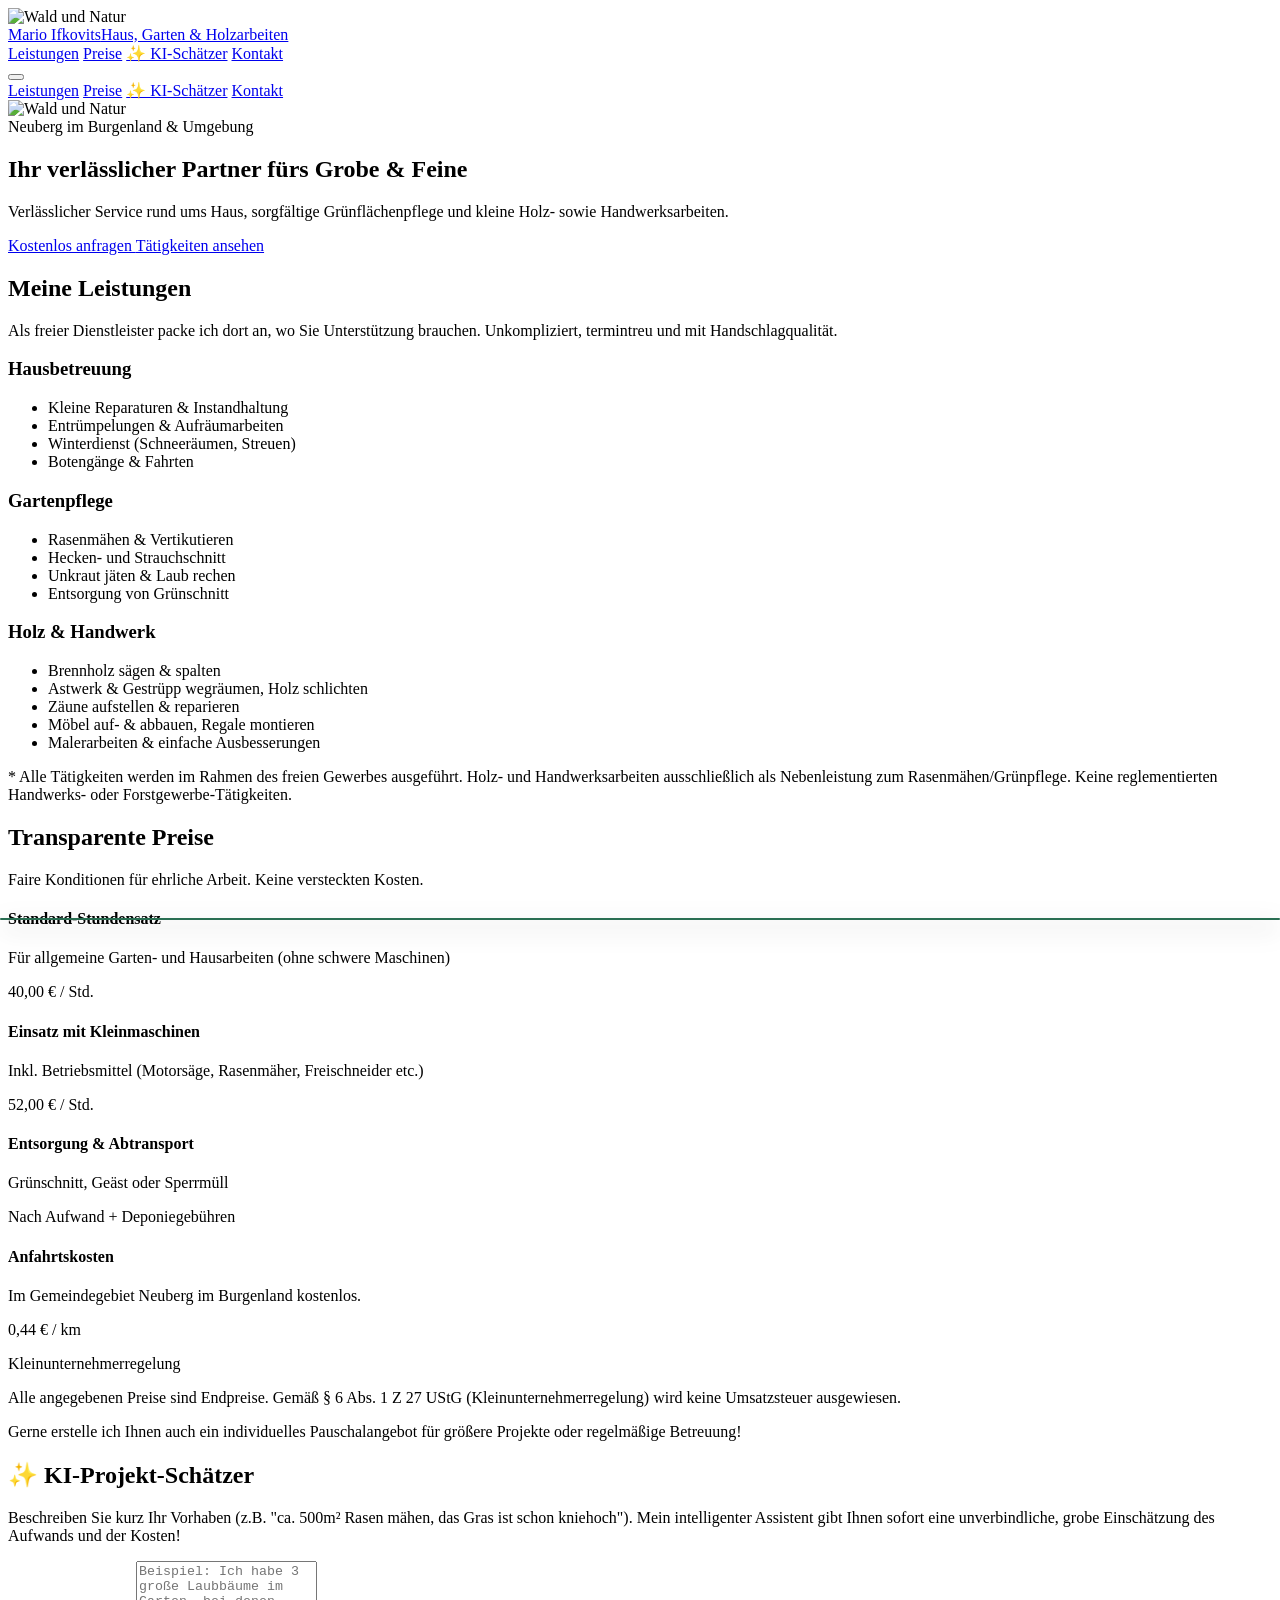
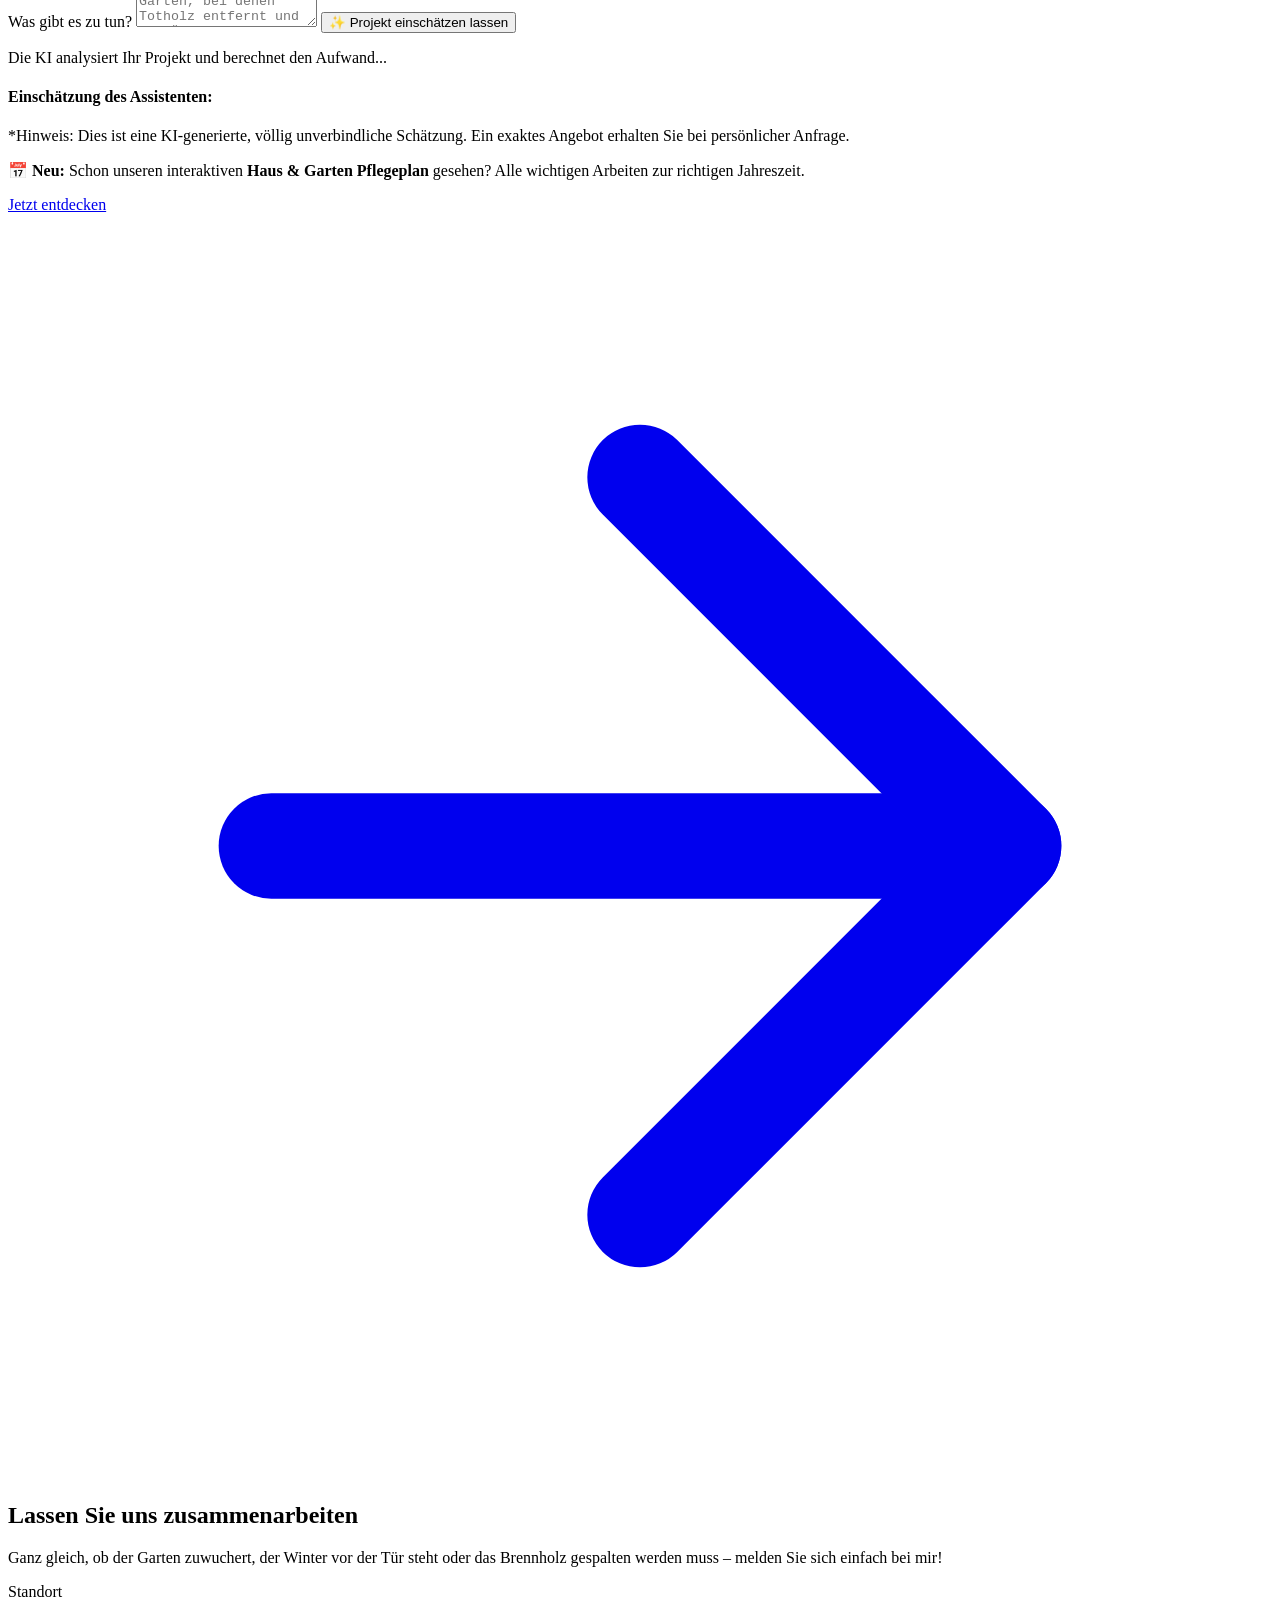
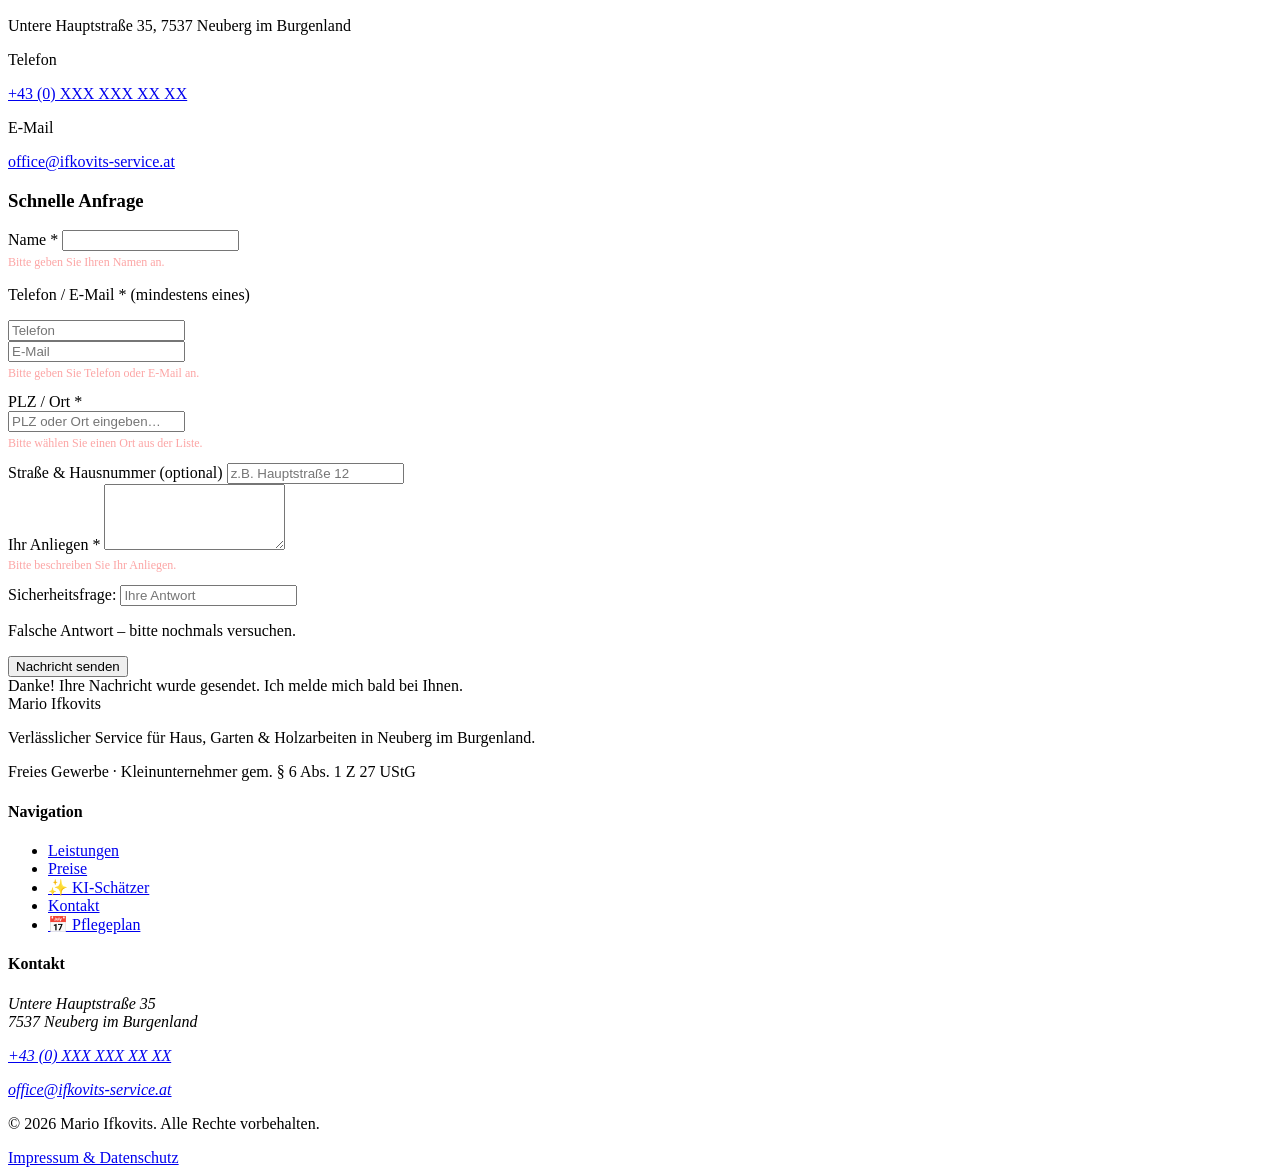
==== commit 7240a9d6: "Feature: Interaktiver Haus und Garten Pflegeplan" ====
--- a/index.html
+++ b/index.html
@@ -276,6 +276,17 @@
             </div>
         </div>
     </section>
+
+    <!-- Pflegeplan Teaser -->
+    <div class="bg-brand-600/15 border-y border-brand-500/25 py-7">
+        <div class="max-w-7xl mx-auto px-4 sm:px-6 lg:px-8 flex flex-col sm:flex-row items-center justify-between gap-4">
+            <p class="text-brand-100 text-sm md:text-base">📅 <strong class="text-white">Neu:</strong> Schon unseren interaktiven <strong class="text-brand-300">Haus & Garten Pflegeplan</strong> gesehen? Alle wichtigen Arbeiten zur richtigen Jahreszeit.</p>
+            <a href="pflegeplan.html" class="flex-shrink-0 inline-flex items-center gap-2 bg-brand-500 hover:bg-brand-400 text-white text-sm font-semibold py-2 px-5 rounded-lg transition-all transform hover:-translate-y-0.5 shadow-lg shadow-brand-500/30">
+                Jetzt entdecken
+                <svg xmlns="http://www.w3.org/2000/svg" class="w-4 h-4" viewBox="0 0 24 24" fill="none" stroke="currentColor" stroke-width="2" stroke-linecap="round" stroke-linejoin="round"><path d="M5 12h14"/><path d="m12 5 7 7-7 7"/></svg>
+            </a>
+        </div>
+    </div>
 
     <!-- Kontakt Section -->
     <section id="kontakt" class="py-20 bg-gradient-to-b from-brand-800 to-brand-900 text-white">
@@ -421,6 +432,7 @@
                     <li><a href="#preise" class="footer-link text-brand-200 hover:text-brand-400 transition-colors">Preise</a></li>
                     <li><a href="#ki-schaetzer" class="footer-link text-brand-200 hover:text-brand-400 transition-colors">✨ KI-Schätzer</a></li>
                     <li><a href="#kontakt" class="footer-link text-brand-200 hover:text-brand-400 transition-colors">Kontakt</a></li>
+                    <li><a href="pflegeplan.html" class="footer-link text-brand-300 hover:text-brand-400 transition-colors">📅 Pflegeplan</a></li>
                 </ul>
             </div>
             <!-- Kontakt -->
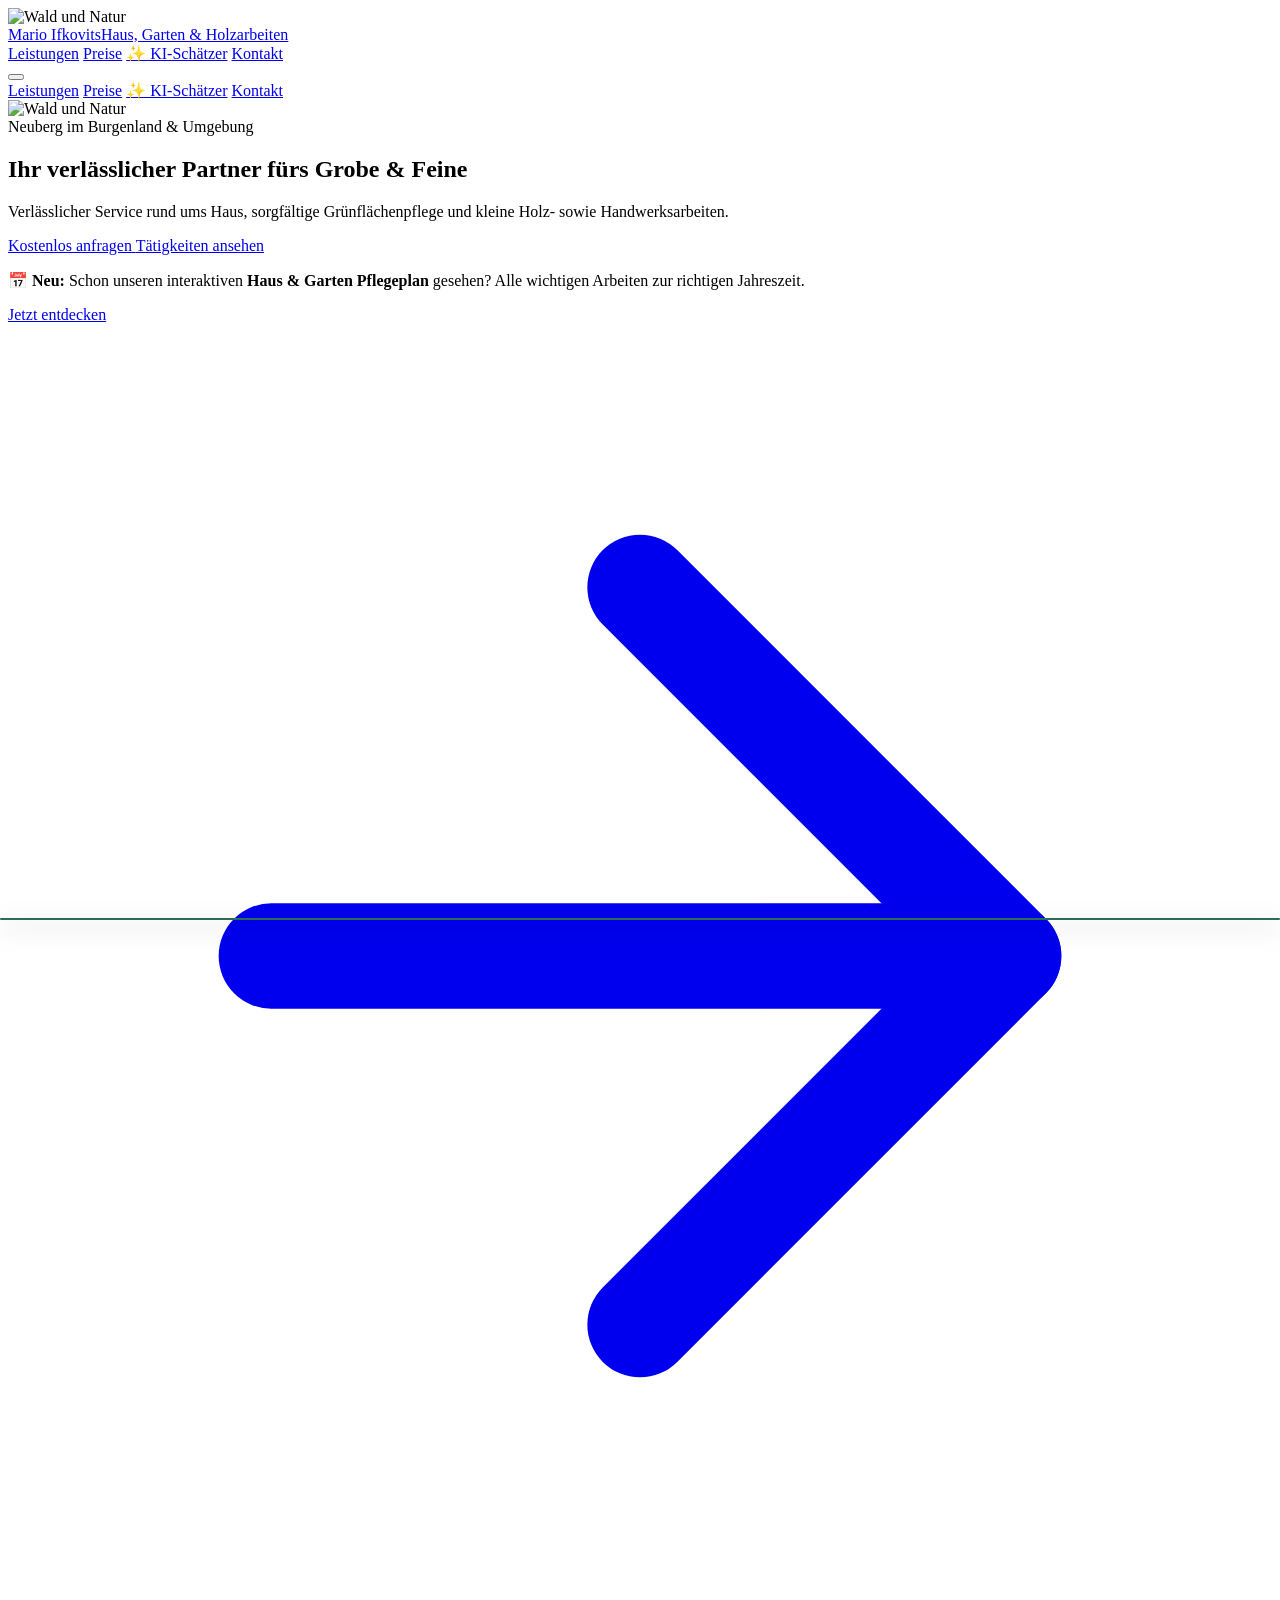
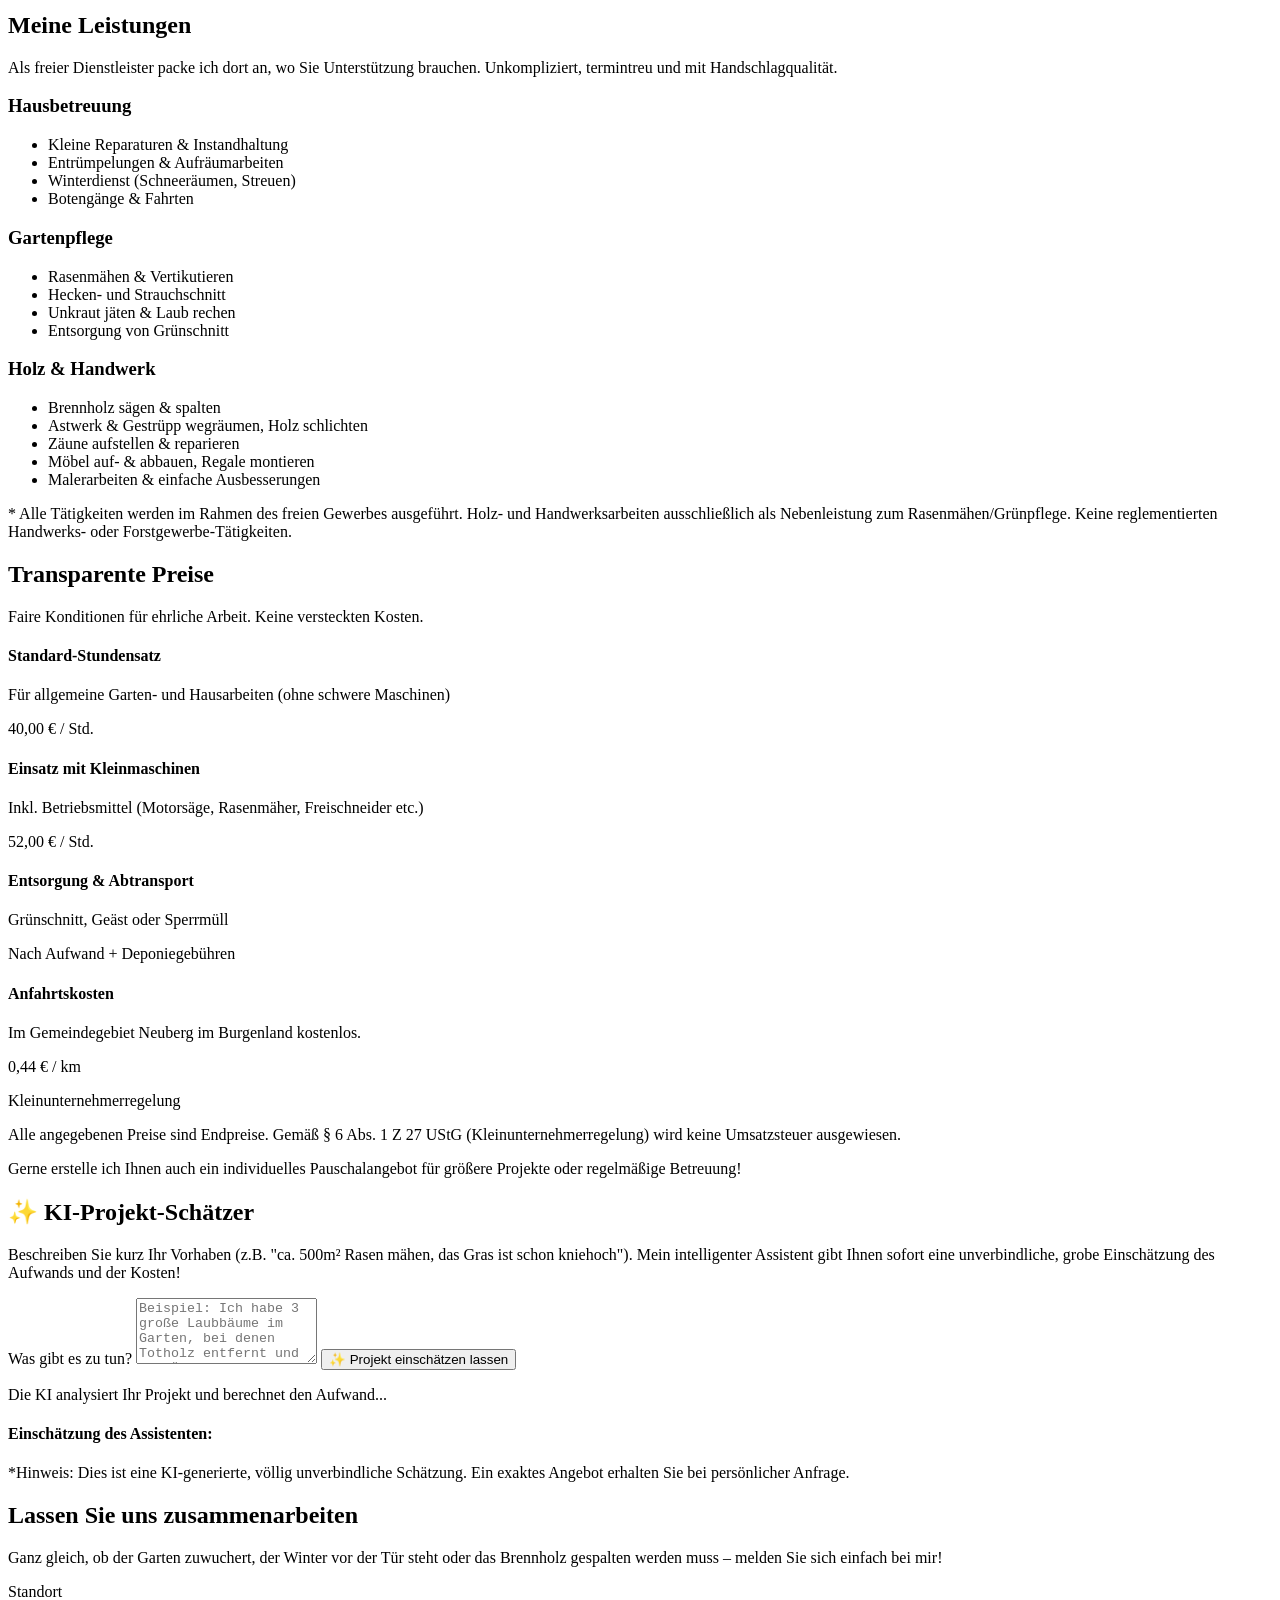
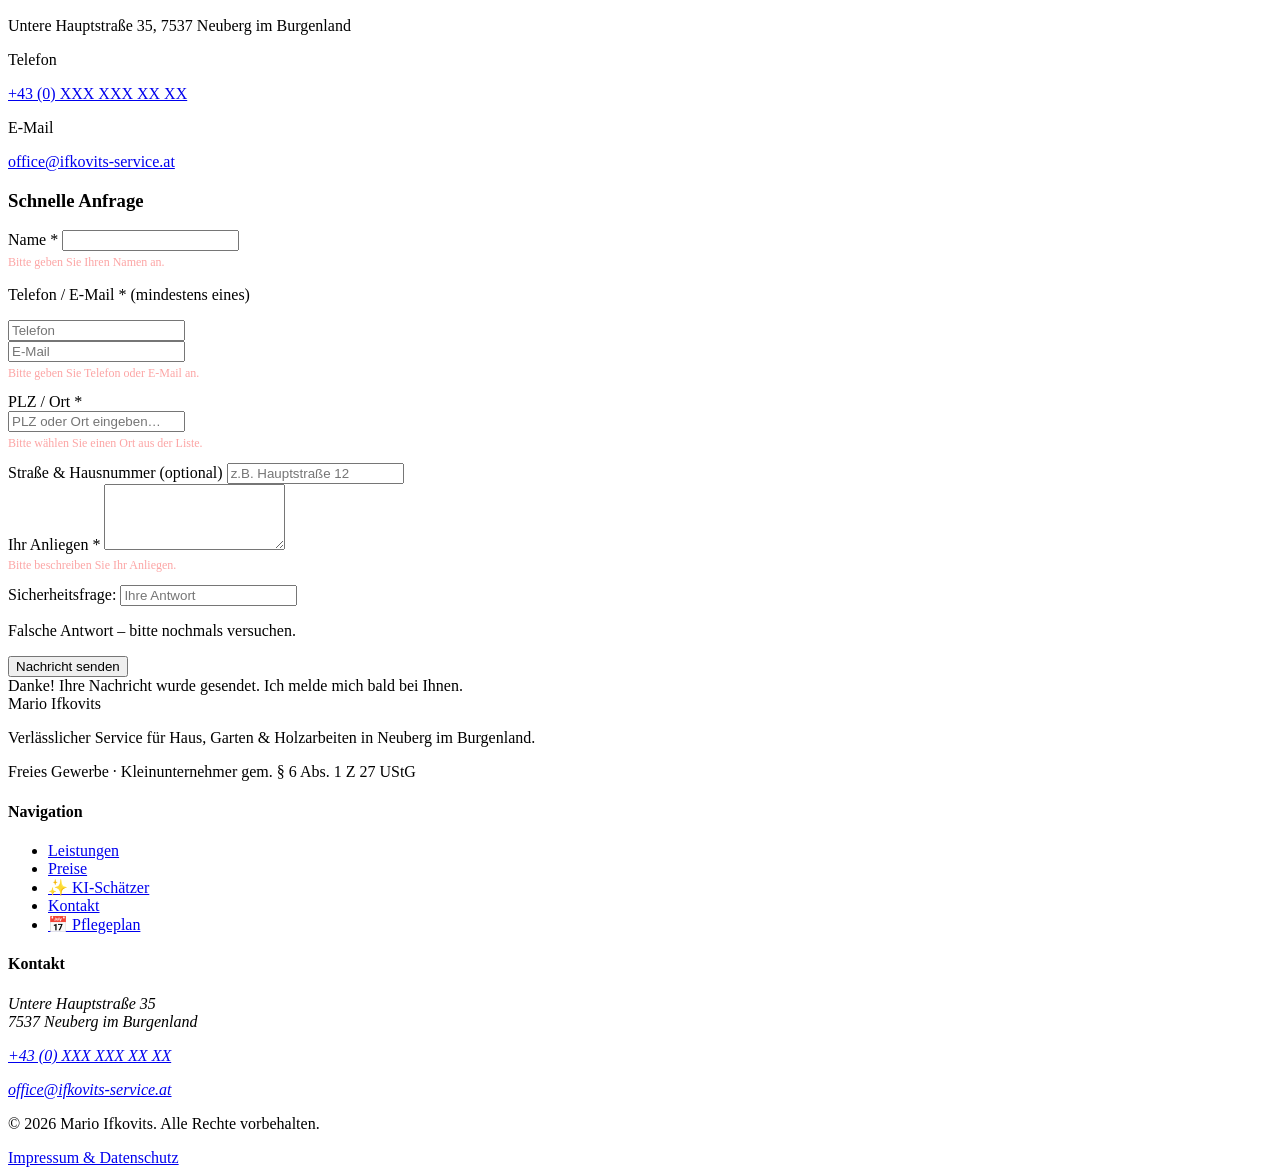
==== commit 4ba748b9: "Move Pflegeplan teaser banner below hero section" ====
--- a/index.html
+++ b/index.html
@@ -95,6 +95,17 @@
         </div>
     </section>
 
+    <!-- Pflegeplan Teaser -->
+    <div class="bg-brand-600/15 border-y border-brand-500/25 py-7">
+        <div class="max-w-7xl mx-auto px-4 sm:px-6 lg:px-8 flex flex-col sm:flex-row items-center justify-between gap-4">
+            <p class="text-brand-100 text-sm md:text-base">📅 <strong class="text-white">Neu:</strong> Schon unseren interaktiven <strong class="text-brand-300">Haus & Garten Pflegeplan</strong> gesehen? Alle wichtigen Arbeiten zur richtigen Jahreszeit.</p>
+            <a href="pflegeplan.html" class="flex-shrink-0 inline-flex items-center gap-2 bg-brand-500 hover:bg-brand-400 text-white text-sm font-semibold py-2 px-5 rounded-lg transition-all transform hover:-translate-y-0.5 shadow-lg shadow-brand-500/30">
+                Jetzt entdecken
+                <svg xmlns="http://www.w3.org/2000/svg" class="w-4 h-4" viewBox="0 0 24 24" fill="none" stroke="currentColor" stroke-width="2" stroke-linecap="round" stroke-linejoin="round"><path d="M5 12h14"/><path d="m12 5 7 7-7 7"/></svg>
+            </a>
+        </div>
+    </div>
+
     <!-- Leistungen Section -->
     <section id="leistungen" class="py-20 bg-gradient-to-b from-brand-900/50 to-brand-800/30 backdrop-blur-sm border-y border-brand-700/30">
         <div class="max-w-7xl mx-auto px-4 sm:px-6 lg:px-8">
@@ -276,17 +287,6 @@
             </div>
         </div>
     </section>
-
-    <!-- Pflegeplan Teaser -->
-    <div class="bg-brand-600/15 border-y border-brand-500/25 py-7">
-        <div class="max-w-7xl mx-auto px-4 sm:px-6 lg:px-8 flex flex-col sm:flex-row items-center justify-between gap-4">
-            <p class="text-brand-100 text-sm md:text-base">📅 <strong class="text-white">Neu:</strong> Schon unseren interaktiven <strong class="text-brand-300">Haus & Garten Pflegeplan</strong> gesehen? Alle wichtigen Arbeiten zur richtigen Jahreszeit.</p>
-            <a href="pflegeplan.html" class="flex-shrink-0 inline-flex items-center gap-2 bg-brand-500 hover:bg-brand-400 text-white text-sm font-semibold py-2 px-5 rounded-lg transition-all transform hover:-translate-y-0.5 shadow-lg shadow-brand-500/30">
-                Jetzt entdecken
-                <svg xmlns="http://www.w3.org/2000/svg" class="w-4 h-4" viewBox="0 0 24 24" fill="none" stroke="currentColor" stroke-width="2" stroke-linecap="round" stroke-linejoin="round"><path d="M5 12h14"/><path d="m12 5 7 7-7 7"/></svg>
-            </a>
-        </div>
-    </div>
 
     <!-- Kontakt Section -->
     <section id="kontakt" class="py-20 bg-gradient-to-b from-brand-800 to-brand-900 text-white">
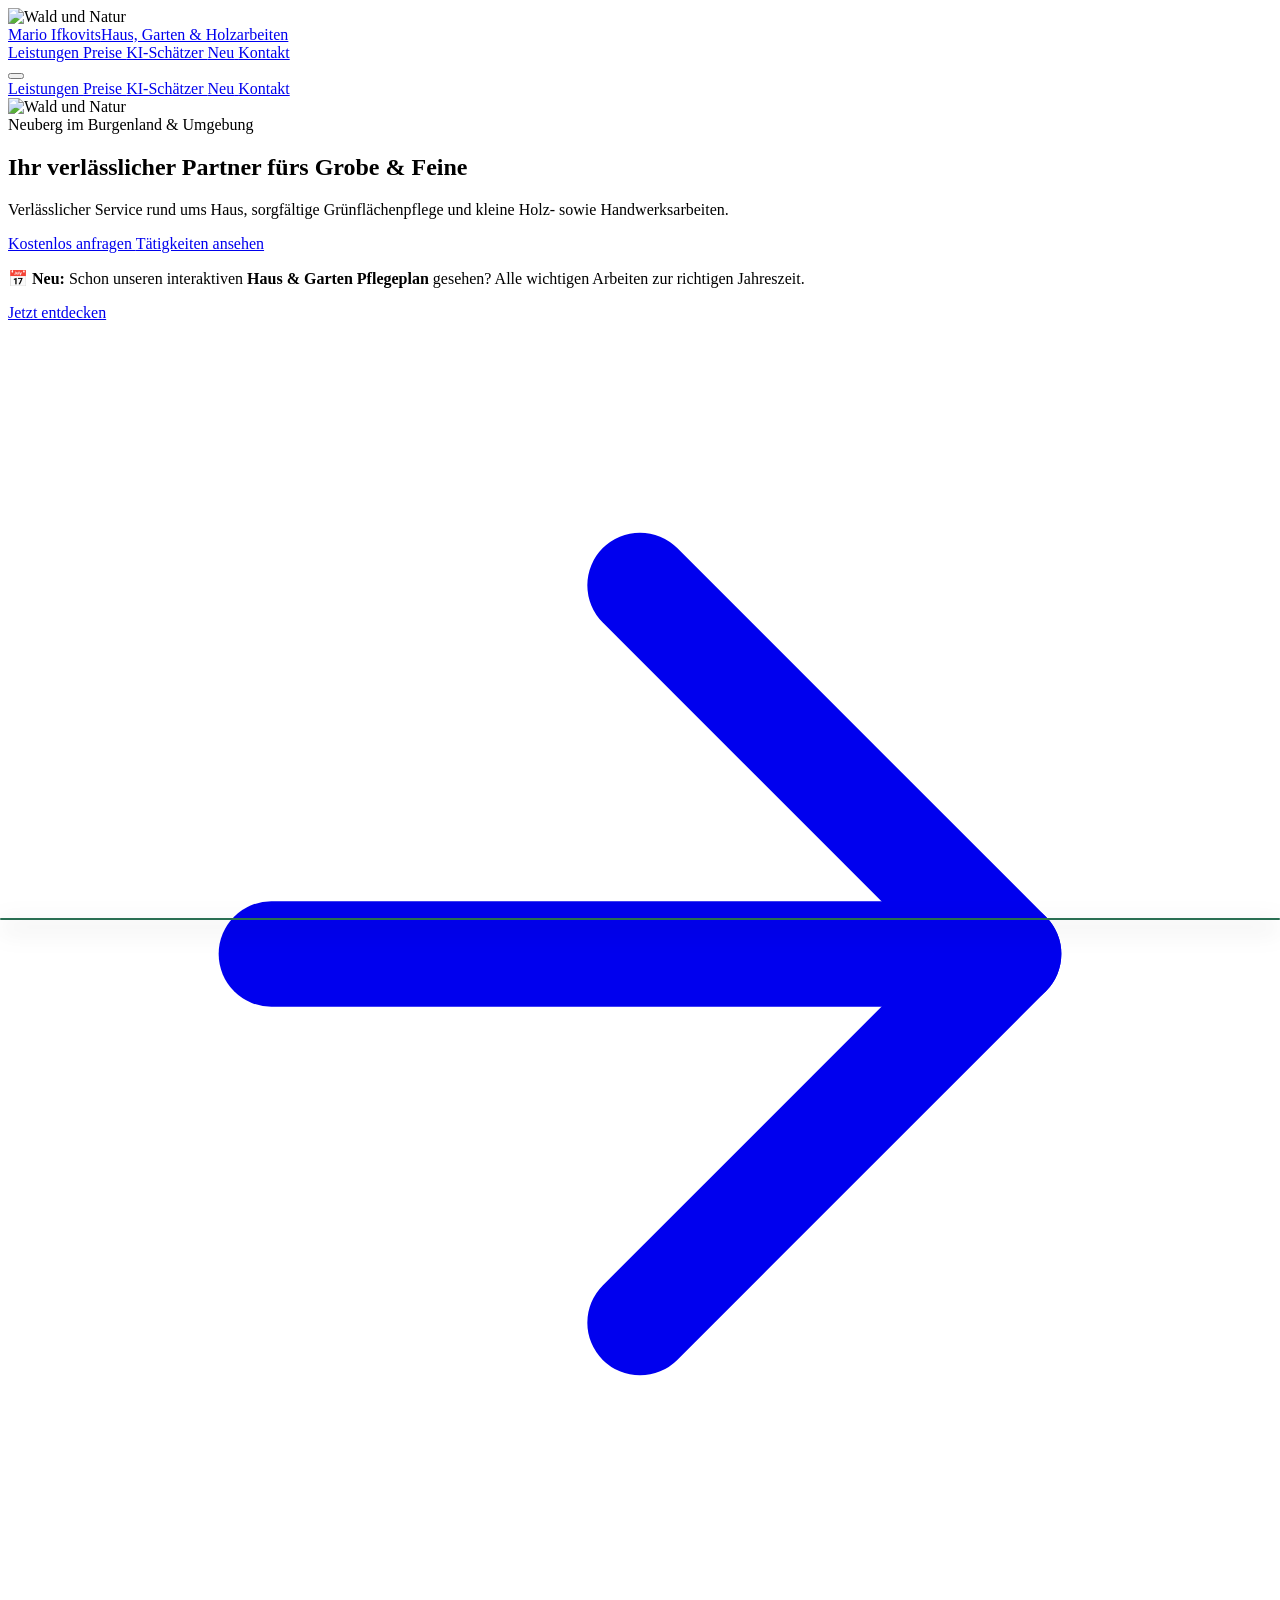
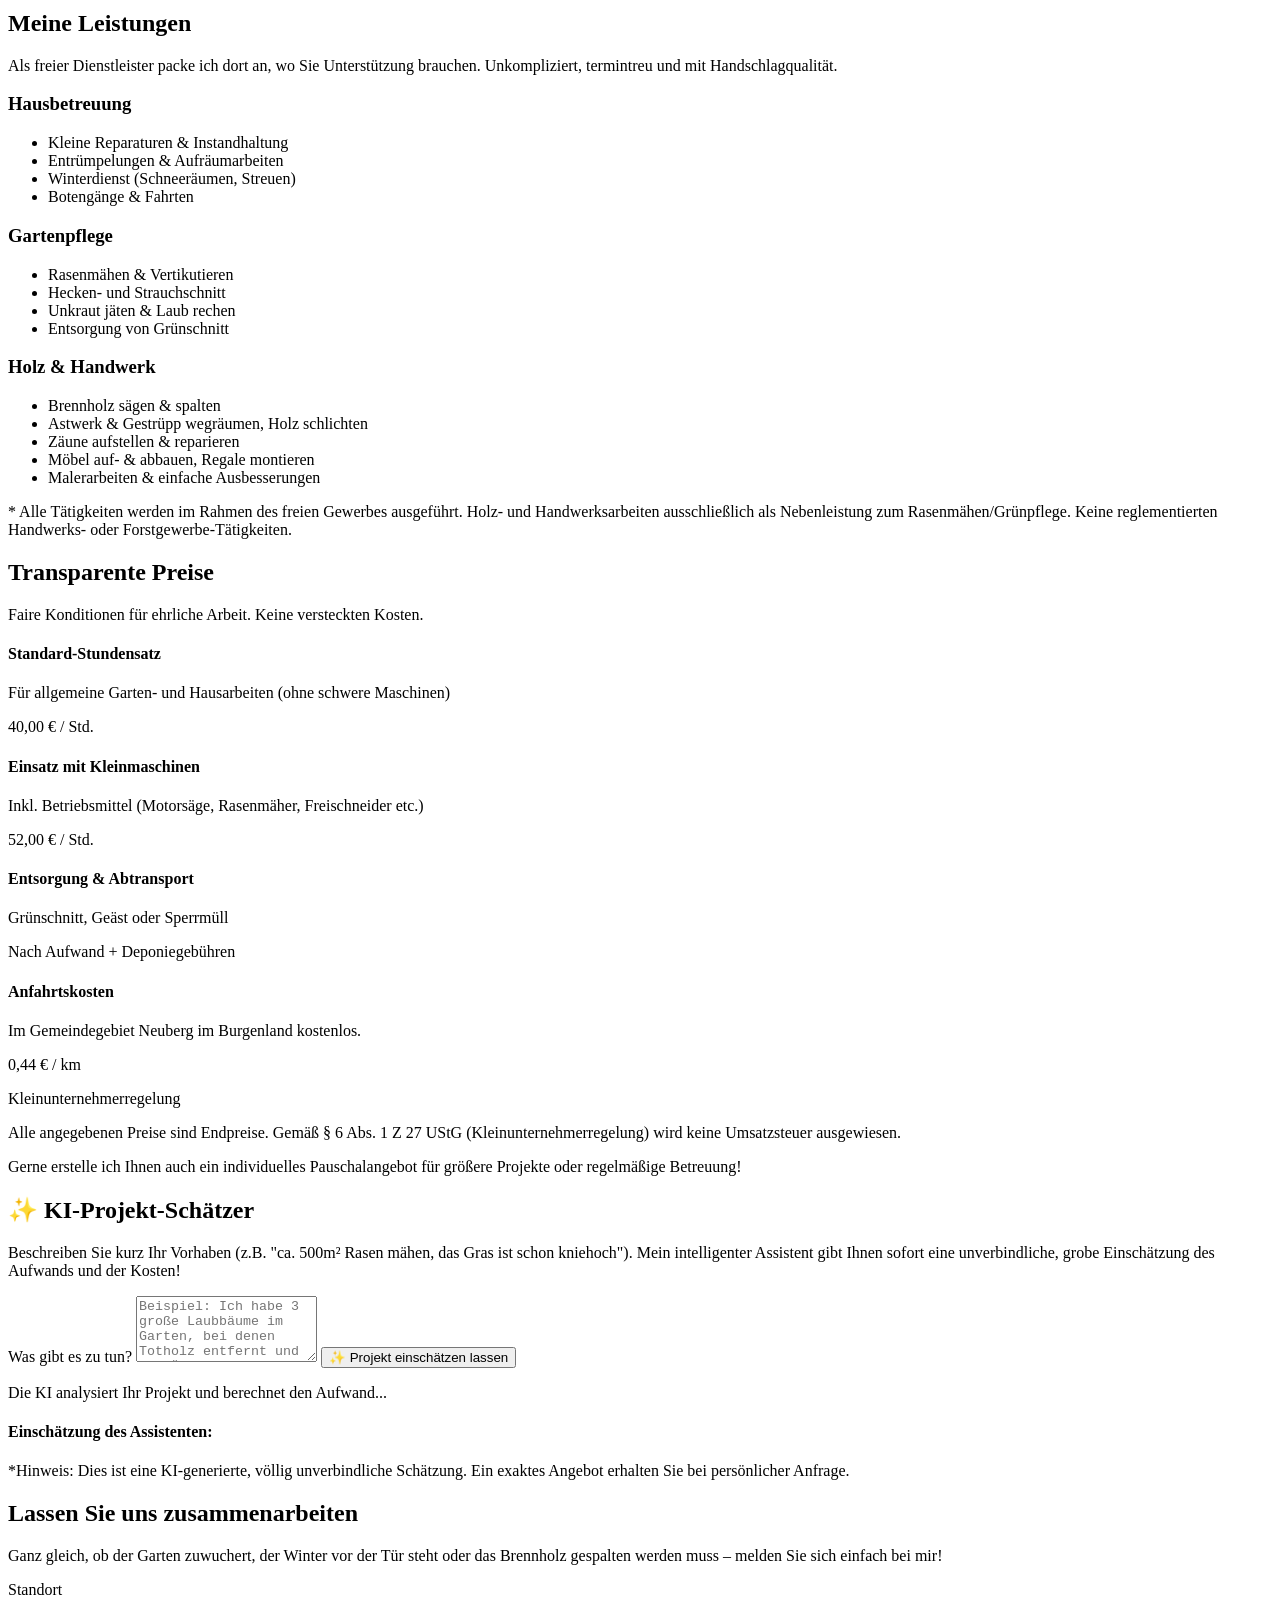
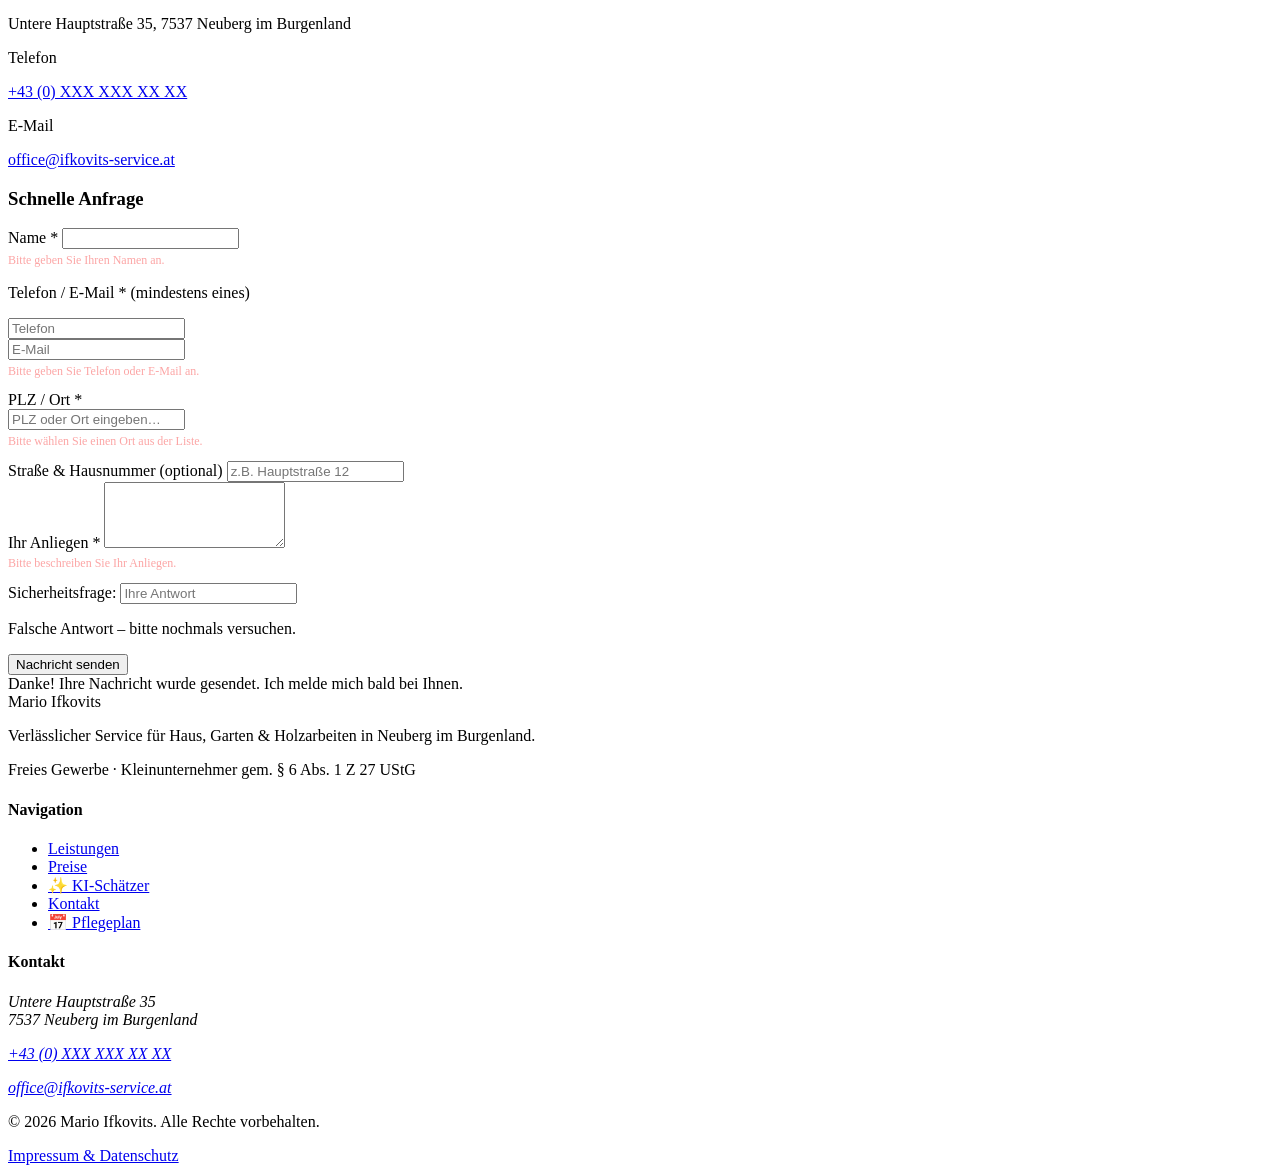
==== commit 207daf5c: "Nav: icons on all menu items + Neu badge on KI-Schaetzer" ====
--- a/index.html
+++ b/index.html
@@ -39,11 +39,20 @@
                         Mario Ifkovits<span class="block text-xs text-brand-300 font-medium uppercase tracking-wider">Haus, Garten & Holzarbeiten</span>
                     </a>
                 </div>
-                <div class="hidden md:flex space-x-8">
-                    <a href="#leistungen" class="text-brand-100 hover:text-brand-400 font-medium transition-colors">Leistungen</a>
-                    <a href="#preise" class="text-brand-100 hover:text-brand-400 font-medium transition-colors">Preise</a>
-                    <a href="#ki-schaetzer" class="text-brand-400 hover:text-brand-300 font-medium transition-colors flex items-center gap-1">✨ KI-Schätzer</a>
-                    <a href="#kontakt" class="text-brand-100 hover:text-brand-400 font-medium transition-colors">Kontakt</a>
+                <div class="hidden md:flex space-x-6">
+                    <a href="#leistungen" class="flex items-center gap-1.5 text-brand-100 hover:text-brand-400 font-medium transition-colors">
+                        <i data-lucide="layout-grid" class="w-4 h-4"></i> Leistungen
+                    </a>
+                    <a href="#preise" class="flex items-center gap-1.5 text-brand-100 hover:text-brand-400 font-medium transition-colors">
+                        <i data-lucide="tag" class="w-4 h-4"></i> Preise
+                    </a>
+                    <a href="#ki-schaetzer" class="flex items-center gap-1.5 text-brand-400 hover:text-brand-300 font-medium transition-colors">
+                        <i data-lucide="sparkles" class="w-4 h-4"></i> KI-Schätzer
+                        <span class="text-xs bg-brand-400 text-brand-900 font-bold px-1.5 py-0.5 rounded-full leading-none ml-0.5">Neu</span>
+                    </a>
+                    <a href="#kontakt" class="flex items-center gap-1.5 text-brand-100 hover:text-brand-400 font-medium transition-colors">
+                        <i data-lucide="phone" class="w-4 h-4"></i> Kontakt
+                    </a>
                 </div>
                 <!-- Mobile menu button -->
                 <div class="md:hidden flex items-center">
@@ -57,11 +66,20 @@
 
     <!-- Mobile Menu -->
     <div id="mobile-menu" class="hidden fixed top-20 left-0 right-0 bg-brand-800/95 backdrop-blur-md border-b border-brand-600/50 z-40 md:hidden shadow-lg">
-        <div class="px-4 py-4 space-y-2">
-            <a href="#leistungen" class="block px-4 py-2 text-brand-100 hover:bg-brand-700/50 rounded-lg hover:text-brand-400 font-medium transition-all">Leistungen</a>
-            <a href="#preise" class="block px-4 py-2 text-brand-100 hover:bg-brand-700/50 rounded-lg hover:text-brand-400 font-medium transition-all">Preise</a>
-            <a href="#ki-schaetzer" class="block px-4 py-2 text-brand-400 hover:bg-brand-700/50 rounded-lg hover:text-brand-300 font-medium transition-all">✨ KI-Schätzer</a>
-            <a href="#kontakt" class="block px-4 py-2 text-brand-100 hover:bg-brand-700/50 rounded-lg hover:text-brand-400 font-medium transition-all">Kontakt</a>
+        <div class="px-4 py-4 space-y-1">
+            <a href="#leistungen" class="flex items-center gap-2 px-4 py-2.5 text-brand-100 hover:bg-brand-700/50 rounded-lg hover:text-brand-400 font-medium transition-all">
+                <i data-lucide="layout-grid" class="w-4 h-4"></i> Leistungen
+            </a>
+            <a href="#preise" class="flex items-center gap-2 px-4 py-2.5 text-brand-100 hover:bg-brand-700/50 rounded-lg hover:text-brand-400 font-medium transition-all">
+                <i data-lucide="tag" class="w-4 h-4"></i> Preise
+            </a>
+            <a href="#ki-schaetzer" class="flex items-center gap-2 px-4 py-2.5 text-brand-400 hover:bg-brand-700/50 rounded-lg hover:text-brand-300 font-medium transition-all">
+                <i data-lucide="sparkles" class="w-4 h-4"></i> KI-Schätzer
+                <span class="text-xs bg-brand-400 text-brand-900 font-bold px-1.5 py-0.5 rounded-full leading-none">Neu</span>
+            </a>
+            <a href="#kontakt" class="flex items-center gap-2 px-4 py-2.5 text-brand-100 hover:bg-brand-700/50 rounded-lg hover:text-brand-400 font-medium transition-all">
+                <i data-lucide="phone" class="w-4 h-4"></i> Kontakt
+            </a>
         </div>
     </div>
 
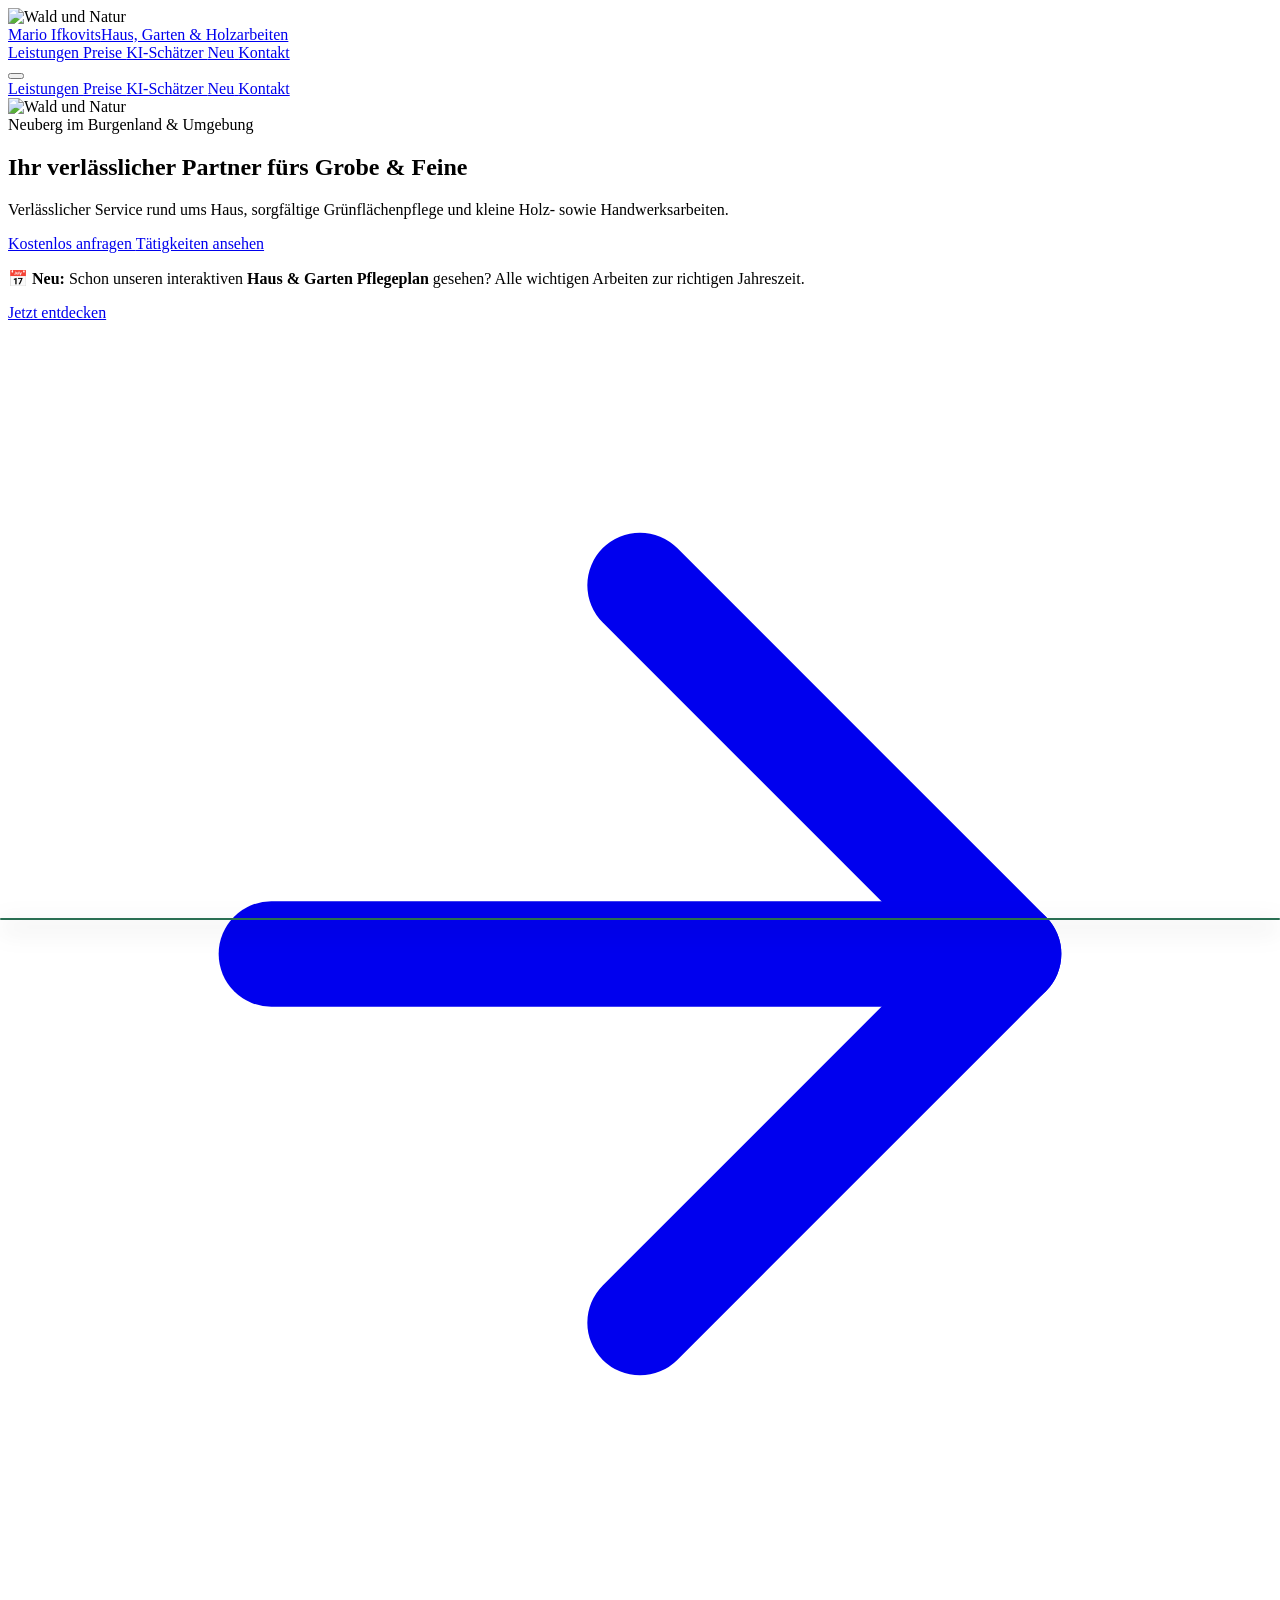
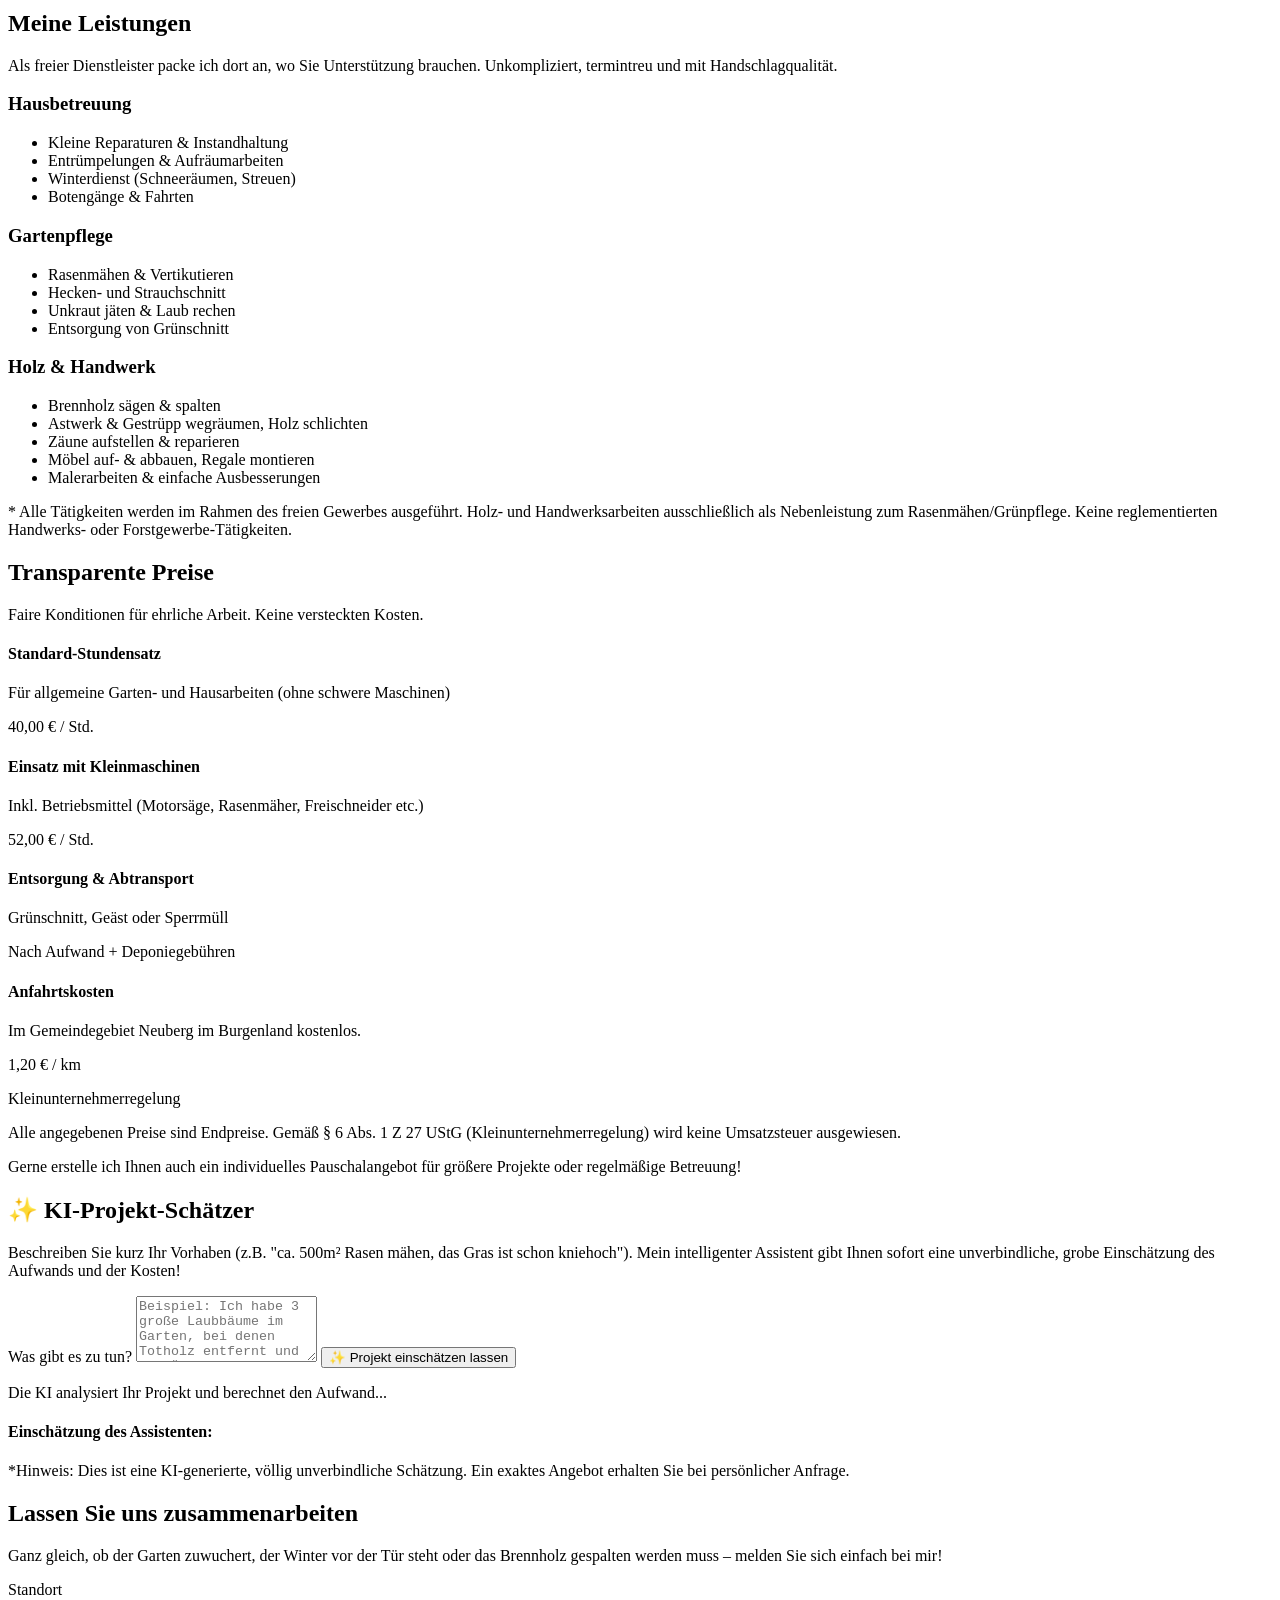
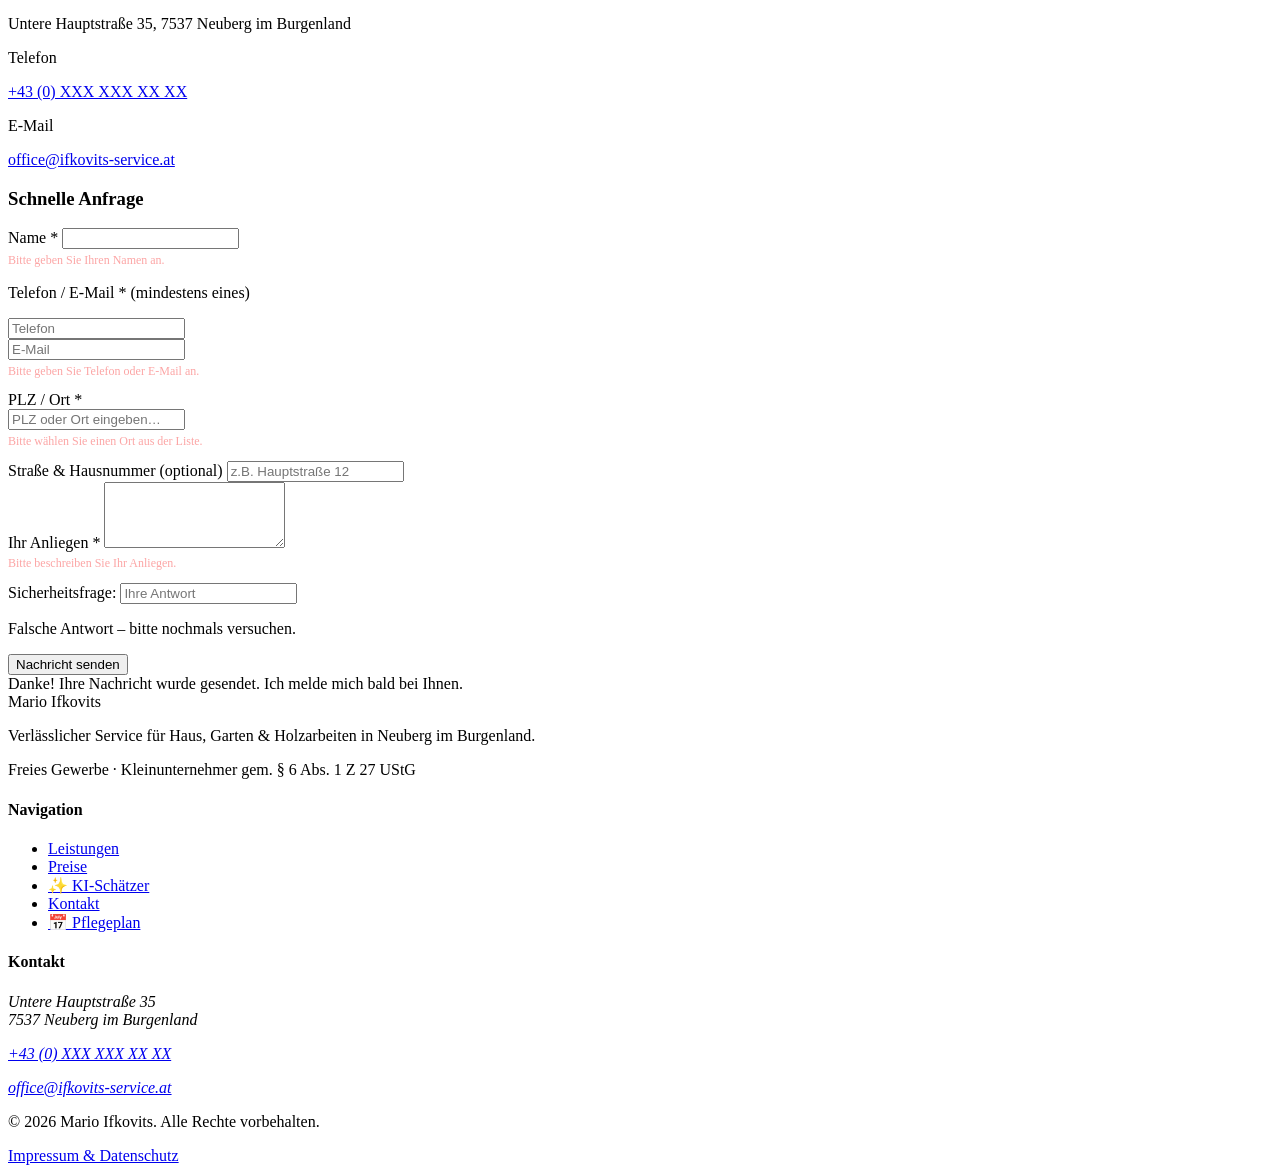
==== commit 8a907f94: "Preise: Anfahrtskosten auf 1,20 EUR/km erhoeht" ====
--- a/index.html
+++ b/index.html
@@ -46,9 +46,9 @@
                     <a href="#preise" class="flex items-center gap-1.5 text-brand-100 hover:text-brand-400 font-medium transition-colors">
                         <i data-lucide="tag" class="w-4 h-4"></i> Preise
                     </a>
-                    <a href="#ki-schaetzer" class="flex items-center gap-1.5 text-brand-400 hover:text-brand-300 font-medium transition-colors">
-                        <i data-lucide="sparkles" class="w-4 h-4"></i> KI-Schätzer
-                        <span class="text-xs bg-brand-400 text-brand-900 font-bold px-1.5 py-0.5 rounded-full leading-none ml-0.5">Neu</span>
+                    <a href="#ki-schaetzer" class="flex items-center gap-1.5 bg-amber-400/10 hover:bg-amber-400/20 text-amber-300 hover:text-amber-200 font-semibold transition-all rounded-full px-3 py-1.5">
+                        <i data-lucide="sparkles" class="w-4 h-4 text-amber-400"></i> KI-Schätzer
+                        <span class="text-xs bg-amber-400 text-amber-900 font-bold px-1.5 py-0.5 rounded-full leading-none">Neu</span>
                     </a>
                     <a href="#kontakt" class="flex items-center gap-1.5 text-brand-100 hover:text-brand-400 font-medium transition-colors">
                         <i data-lucide="phone" class="w-4 h-4"></i> Kontakt
@@ -73,9 +73,9 @@
             <a href="#preise" class="flex items-center gap-2 px-4 py-2.5 text-brand-100 hover:bg-brand-700/50 rounded-lg hover:text-brand-400 font-medium transition-all">
                 <i data-lucide="tag" class="w-4 h-4"></i> Preise
             </a>
-            <a href="#ki-schaetzer" class="flex items-center gap-2 px-4 py-2.5 text-brand-400 hover:bg-brand-700/50 rounded-lg hover:text-brand-300 font-medium transition-all">
-                <i data-lucide="sparkles" class="w-4 h-4"></i> KI-Schätzer
-                <span class="text-xs bg-brand-400 text-brand-900 font-bold px-1.5 py-0.5 rounded-full leading-none">Neu</span>
+            <a href="#ki-schaetzer" class="flex items-center gap-2 px-4 py-2.5 bg-amber-400/10 hover:bg-amber-400/20 rounded-lg text-amber-300 hover:text-amber-200 font-semibold transition-all">
+                <i data-lucide="sparkles" class="w-4 h-4 text-amber-400"></i> KI-Schätzer
+                <span class="ml-auto text-xs bg-amber-400 text-amber-900 font-bold px-1.5 py-0.5 rounded-full leading-none">Neu</span>
             </a>
             <a href="#kontakt" class="flex items-center gap-2 px-4 py-2.5 text-brand-100 hover:bg-brand-700/50 rounded-lg hover:text-brand-400 font-medium transition-all">
                 <i data-lucide="phone" class="w-4 h-4"></i> Kontakt
@@ -232,7 +232,7 @@
                             <h4 class="text-lg font-bold text-white">Anfahrtskosten</h4>
                             <p class="text-sm text-brand-200">Im Gemeindegebiet Neuberg im Burgenland kostenlos.</p>
                         </div>
-                        <div class="mt-2 sm:mt-0 text-xl font-black text-brand-300">0,44 € <span class="text-sm font-normal text-brand-200">/ km</span></div>
+                        <div class="mt-2 sm:mt-0 text-xl font-black text-brand-300">1,20 € <span class="text-sm font-normal text-brand-200">/ km</span></div>
                     </div>
                 </div>
 
@@ -710,7 +710,7 @@
 Marios Leistungen & Preise:
 - Standardarbeiten ohne Maschinen (jäten, rechen, aufräumen, Montagearbeiten, Malerarbeiten etc.): 40,00 € / Stunde.
 - Arbeiten MIT Kleinmaschinen (Rasenmäher, Husqvarna Knicklenker 103cm Schnittbreite für große Flächen, Freischneider, Motorsäge, Holzspalter etc.): 52,00 € / Stunde.
-- Anfahrt: 0,44 € / km ab Neuberg im Burgenland (Einsätze innerhalb von Neuberg: Anfahrt kostenlos). Berechne die Anfahrt wenn der Kunde einen Ort außerhalb Neubergs nennt – schätze die einfache Wegstrecke in km.
+- Anfahrt: 1,20 € / km ab Neuberg im Burgenland (Einsätze innerhalb von Neuberg: Anfahrt kostenlos). Berechne die Anfahrt wenn der Kunde einen Ort außerhalb Neubergs nennt – schätze die einfache Wegstrecke in km.
 - Grünschnitt-Entsorgung: Pauschal nach Menge – kleiner Anhänger ca. 40–60 €, großer Anhänger ca. 80–120 €, zzgl. Deponiegebühren. Wenn Entsorgung anfällt, immer in die Gesamtschätzung einberechnen.
 - Keine MwSt. (Kleinunternehmerregelung).
 
